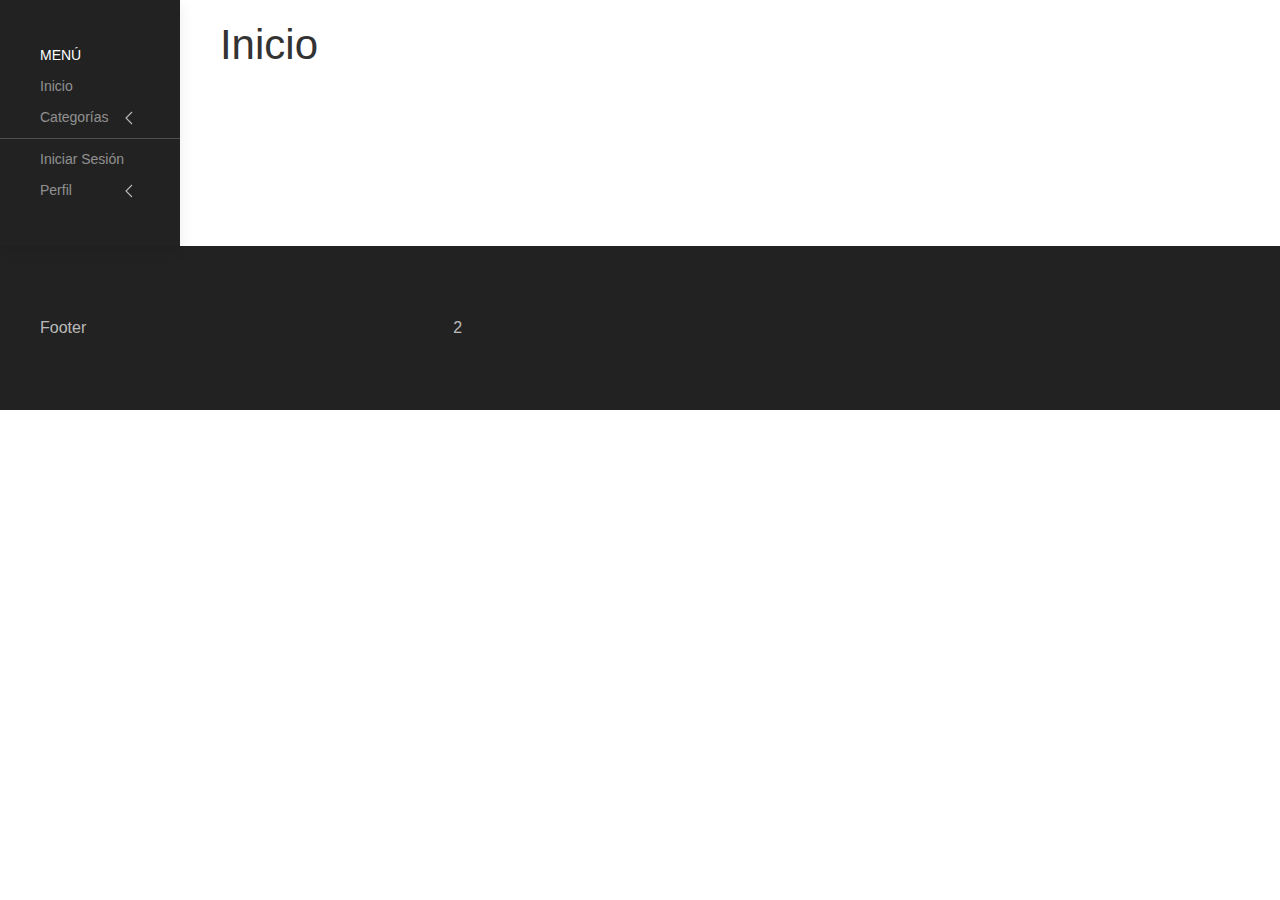
==== index.html @ 6f1c27d4 "Initial commit" ====
<html>
    <head>
        <title>Mi Tienda - Inicio</title>
        <meta name="viewport" content="width=device-width, initial-scale=1">
        <meta charset="utf-8">
        <link rel="stylesheet" href="css/uikit.css" />
        <script src="js/uikit.js"></script>
        <script src="js/uikit-icons.js"></script>
        <script src="js/jQuery.js"></script>
        <script src="js/main.js"></script>
        <link rel="stylesheet" href="css/layout.css" />
    </head>
    <body>
        <div class="uk-child-width-expand@s" uk-grid>
            <!-- Esta es la barra de navegación -->
            <div class="uk-width-1-6@m">
                <div id="navbar"></div>
            </div>
            
            <!-- Aquí va el contenido de la página-->
            <div class="uk-width-expand@m">
                <h1 class="uk-margin-top">Inicio</h1>
            </div>
        </div>
        <!-- Aquí va el footer de la página-->
        <div id="footer"></div>
    </body>
</html>
---- css/layout.css ----
#content {
    color: #C5D5EA;
}
#content-not{
    color: rgb(159, 172, 189);
}
#content-bg {
    background-color: #33658A;
}
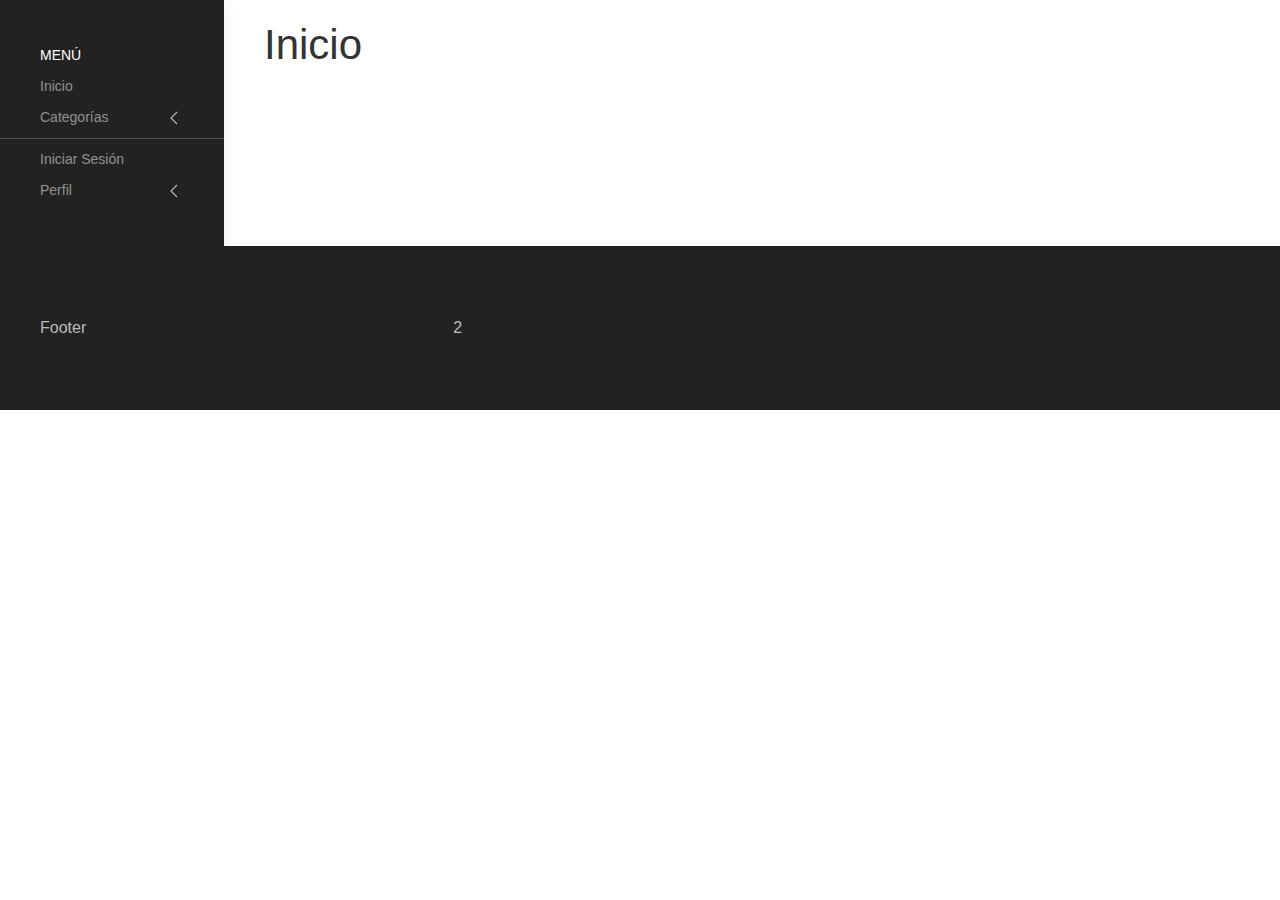
==== commit bbe28b57: "Update index.html" ====
--- a/index.html
+++ b/index.html
@@ -13,7 +13,7 @@
     <body>
         <div class="uk-child-width-expand@s" uk-grid>
             <!-- Esta es la barra de navegación -->
-            <div class="uk-width-1-6@m">
+            <div class="uk-width-1-5@m">
                 <div id="navbar"></div>
             </div>
             
@@ -25,4 +25,4 @@
         <!-- Aquí va el footer de la página-->
         <div id="footer"></div>
     </body>
-</html>+</html>
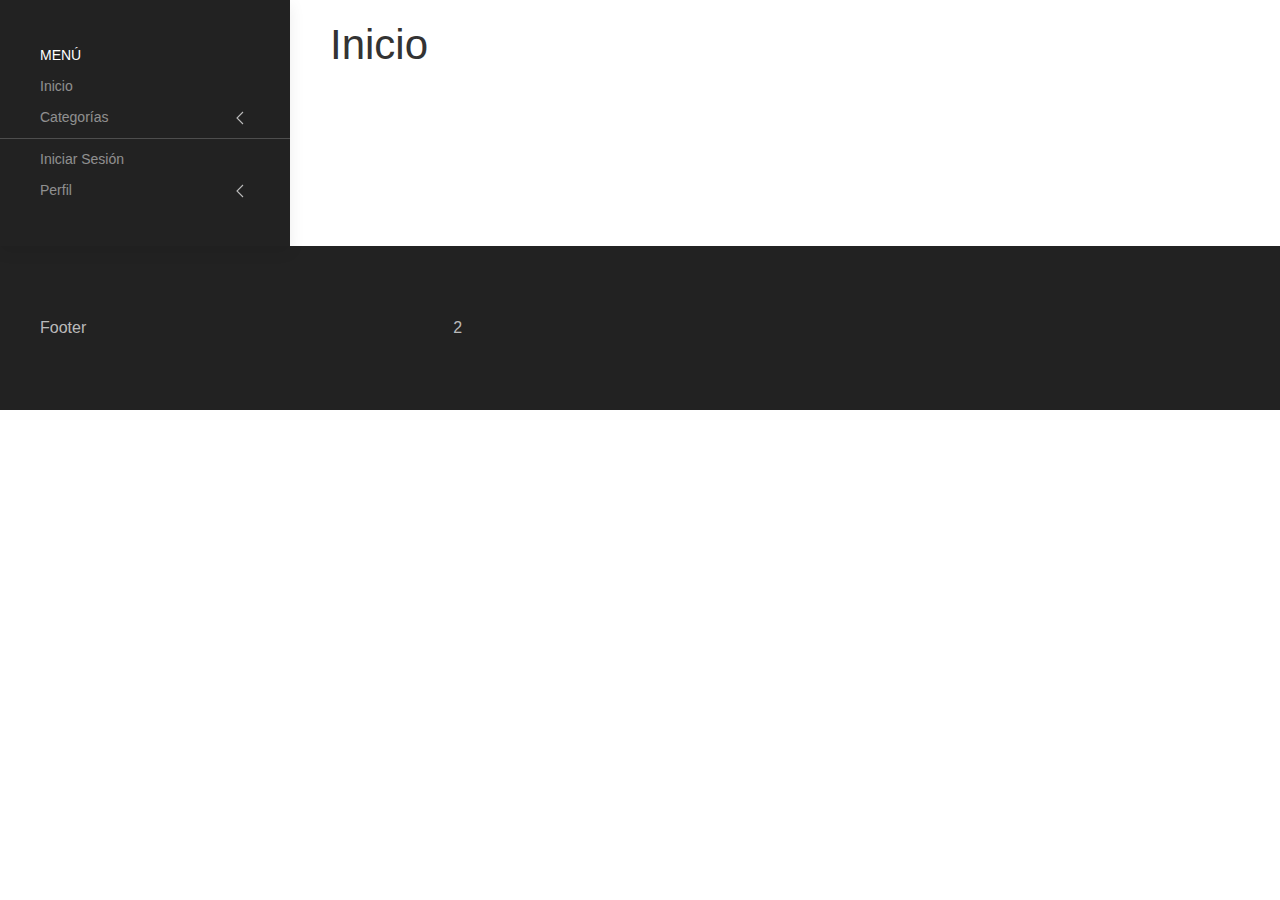
==== commit 048623cb: "Update index.html" ====
--- a/index.html
+++ b/index.html
@@ -13,7 +13,7 @@
     <body>
         <div class="uk-child-width-expand@s" uk-grid>
             <!-- Esta es la barra de navegación -->
-            <div class="uk-width-1-5@m">
+            <div class="uk-width-1-4@m">
                 <div id="navbar"></div>
             </div>
             
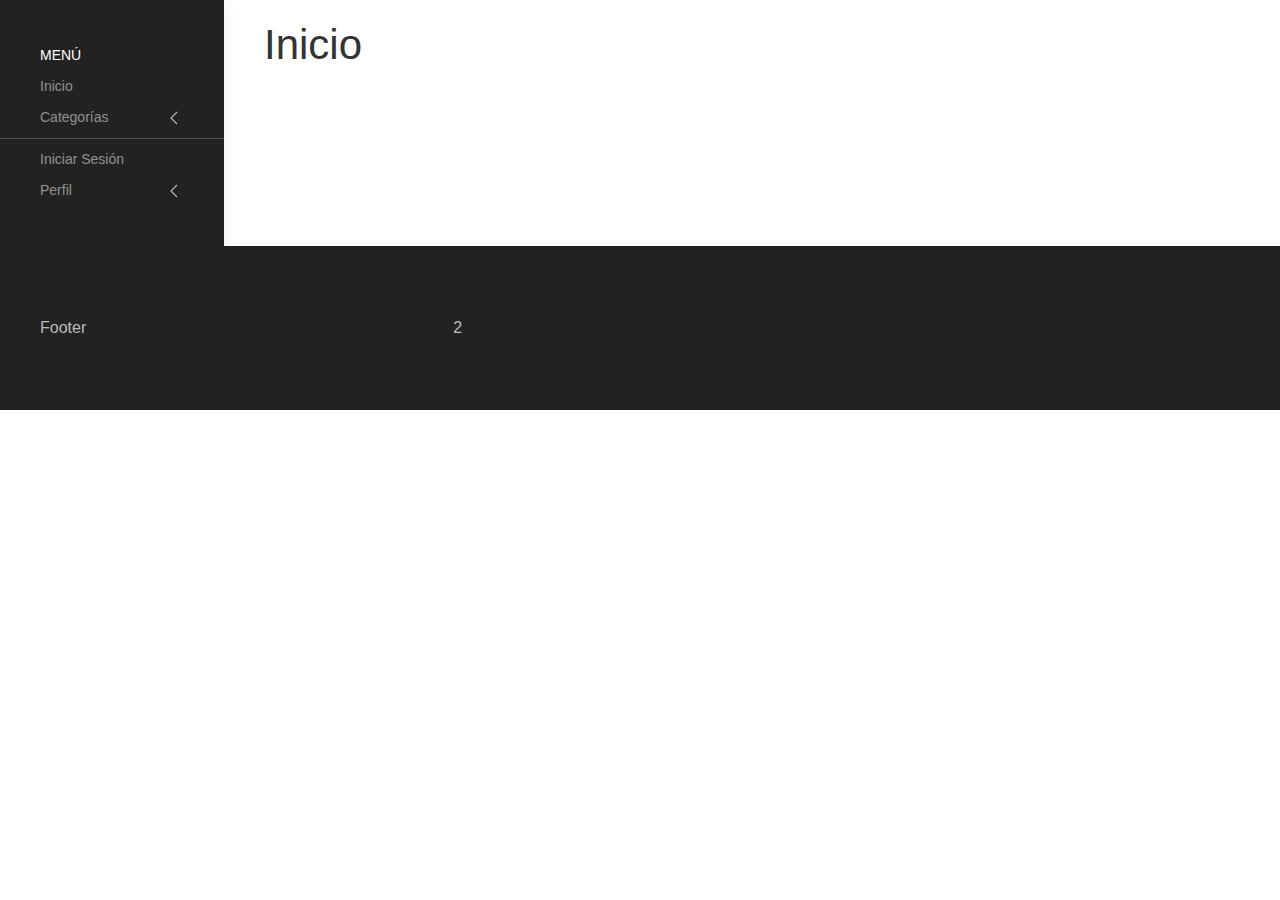
==== commit ee4282e9: "Update index.html" ====
--- a/index.html
+++ b/index.html
@@ -13,7 +13,7 @@
     <body>
         <div class="uk-child-width-expand@s" uk-grid>
             <!-- Esta es la barra de navegación -->
-            <div class="uk-width-1-4@m">
+            <div class="uk-width-1-5@m">
                 <div id="navbar"></div>
             </div>
             
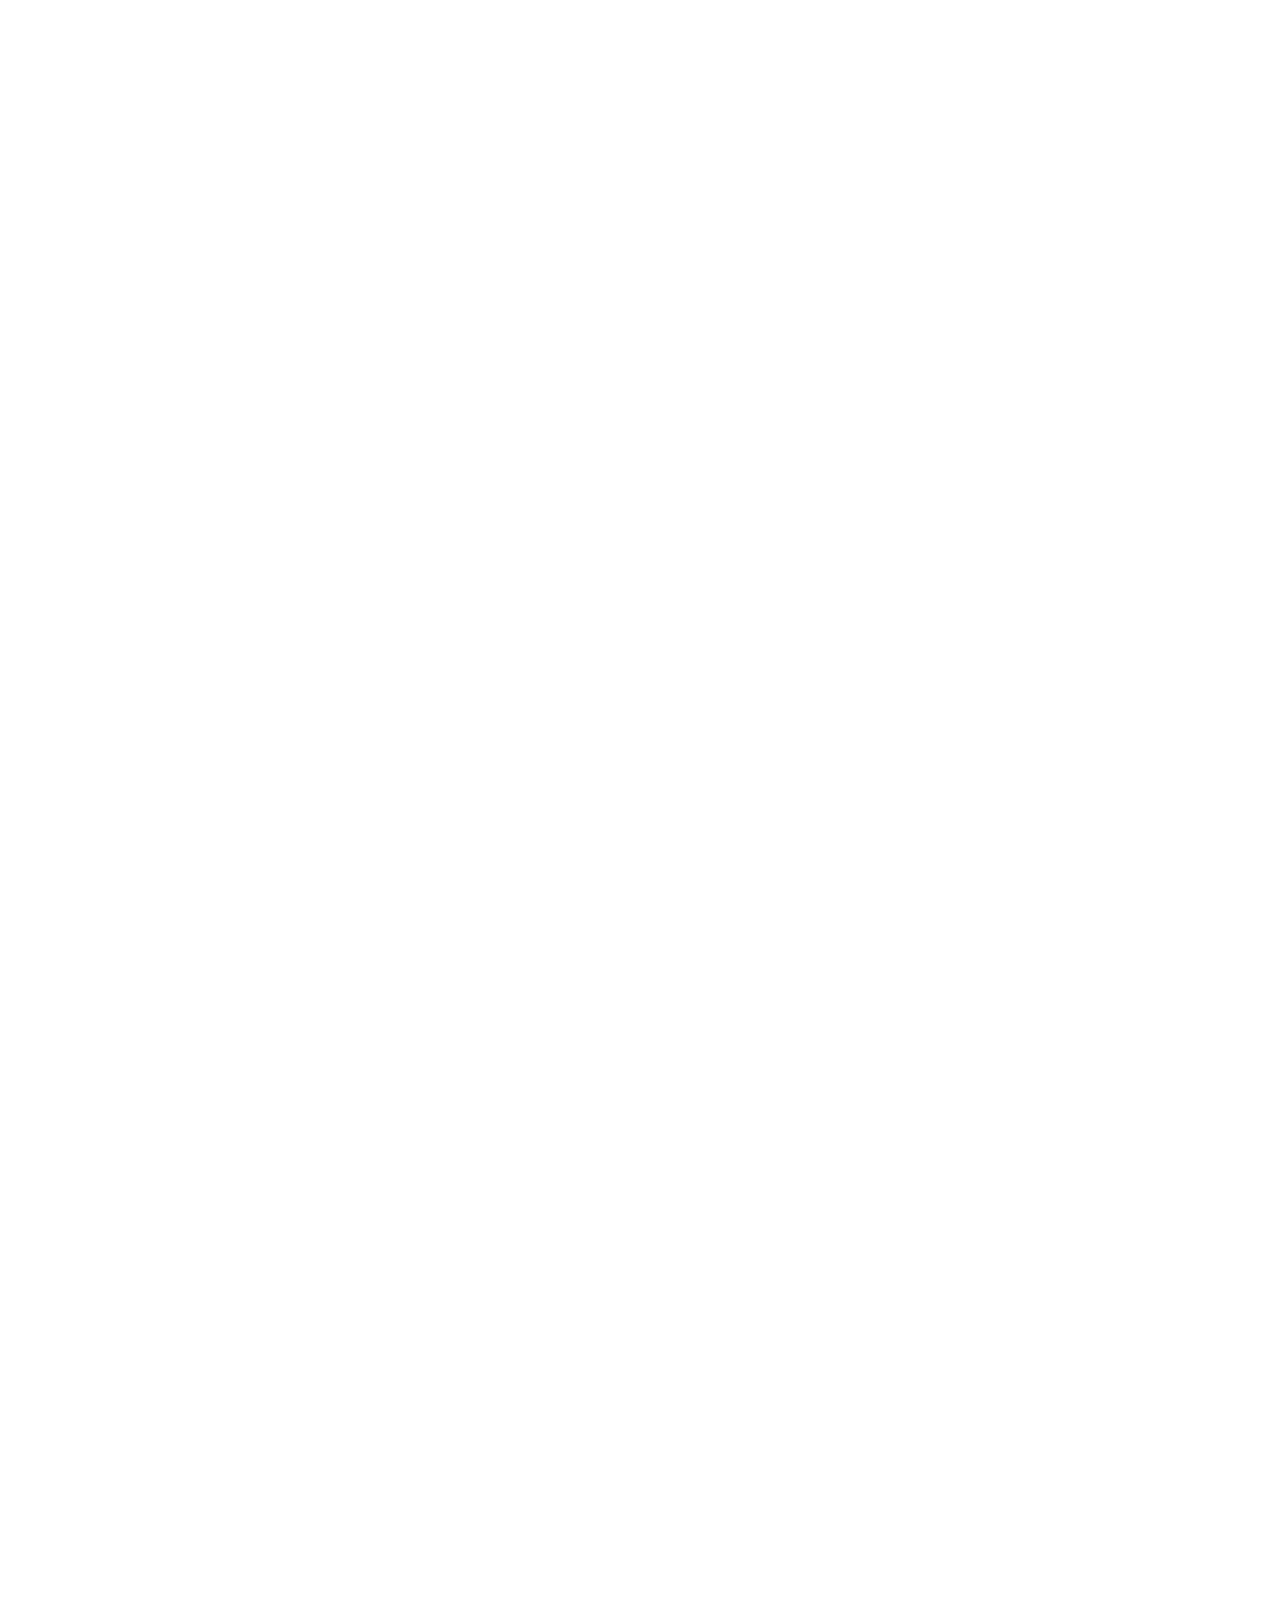
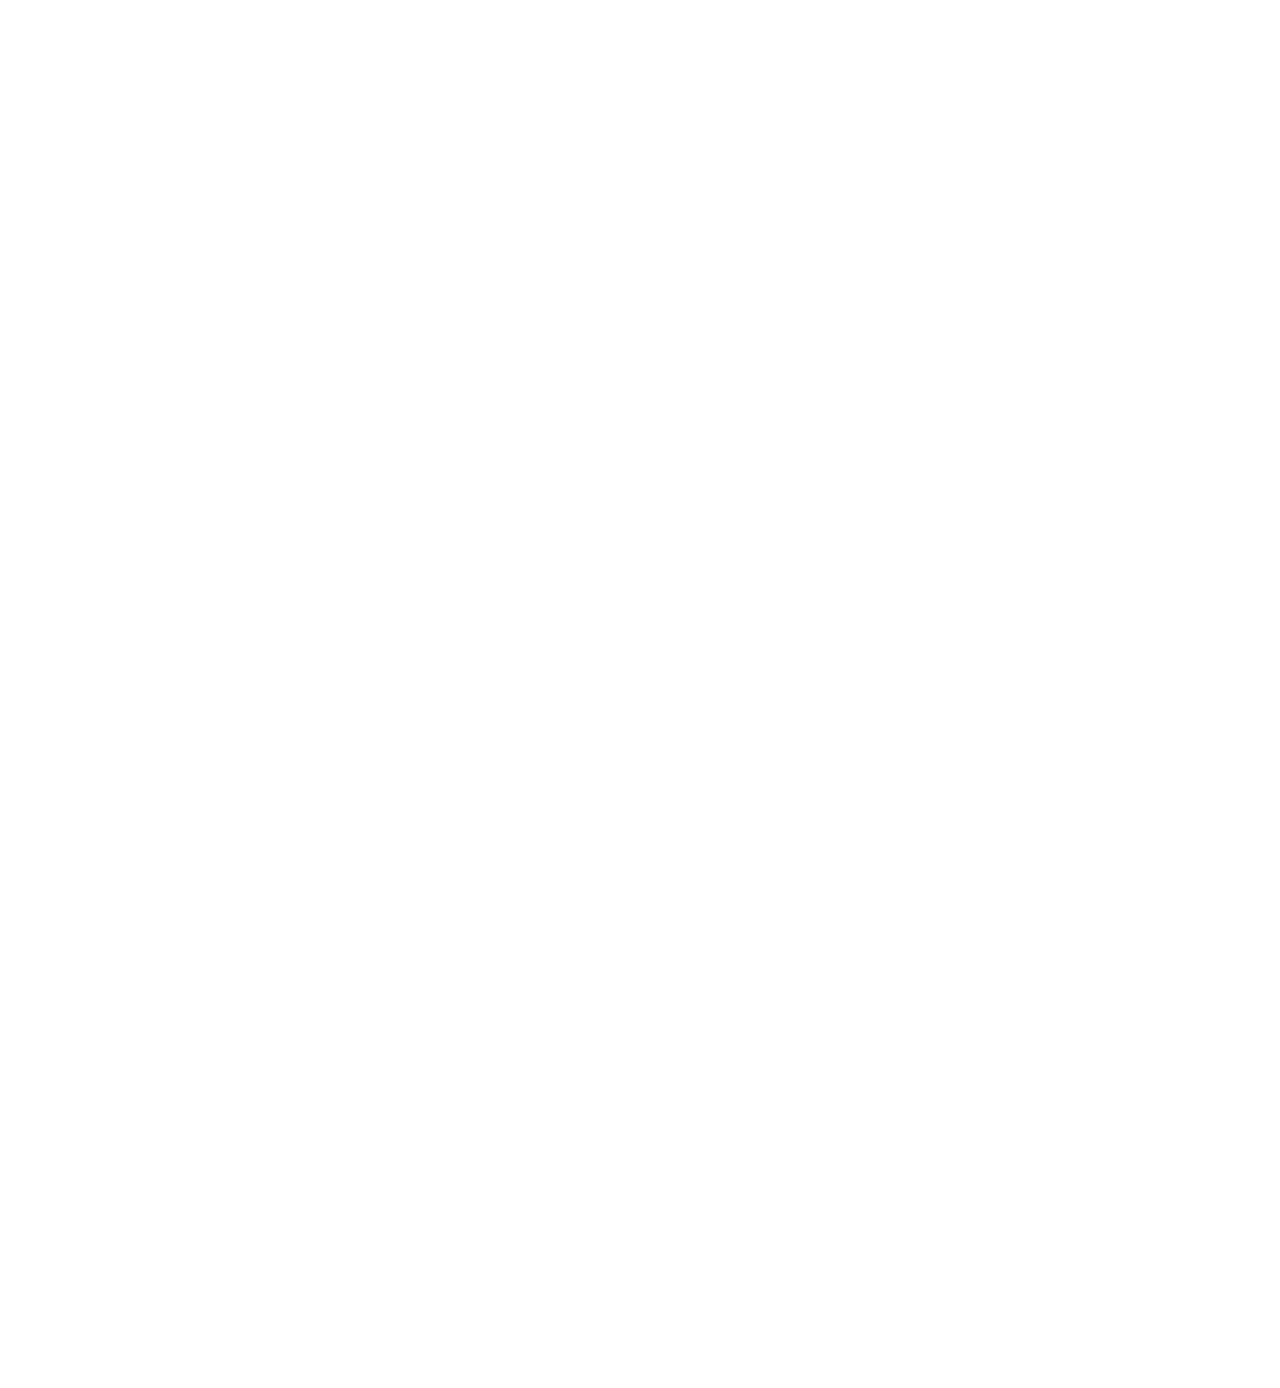
==== commit d203ef0e: ":D" ====
--- a/index.html
+++ b/index.html
@@ -1,28 +1,752 @@
-<html>
-    <head>
-        <title>Mi Tienda - Inicio</title>
-        <meta name="viewport" content="width=device-width, initial-scale=1">
-        <meta charset="utf-8">
-        <link rel="stylesheet" href="css/uikit.css" />
-        <script src="js/uikit.js"></script>
-        <script src="js/uikit-icons.js"></script>
-        <script src="js/jQuery.js"></script>
-        <script src="js/main.js"></script>
-        <link rel="stylesheet" href="css/layout.css" />
-    </head>
-    <body>
-        <div class="uk-child-width-expand@s" uk-grid>
-            <!-- Esta es la barra de navegación -->
-            <div class="uk-width-1-5@m">
-                <div id="navbar"></div>
-            </div>
-            
-            <!-- Aquí va el contenido de la página-->
-            <div class="uk-width-expand@m">
-                <h1 class="uk-margin-top">Inicio</h1>
-            </div>
-        </div>
-        <!-- Aquí va el footer de la página-->
-        <div id="footer"></div>
-    </body>
+<!DOCTYPE html>
+<html lang="es">
+<head>
+	<title>Inicio</title>
+	<meta charset="UTF-8">
+	<meta name="viewport" content="width=device-width, initial-scale=1">
+<!--===============================================================================================-->
+	<link rel="icon" type="image/png" href="images/icons/favicon.png"/>
+<!--===============================================================================================-->
+	<link rel="stylesheet" type="text/css" href="css/bootstrap/css/bootstrap.css">
+<!--===============================================================================================-->
+	<link rel="stylesheet" type="text/css" href="fonts/font-awesome-4.7.0/css/font-awesome.min.css">
+<!--===============================================================================================-->
+	<link rel="stylesheet" type="text/css" href="fonts/themify/themify-icons.css">
+<!--===============================================================================================-->
+	<link rel="stylesheet" type="text/css" href="fonts/Linearicons-Free-v1.0.0/icon-font.min.css">
+<!--===============================================================================================-->
+	<link rel="stylesheet" type="text/css" href="fonts/elegant-font/html-css/style.css">
+<!--===============================================================================================-->
+	<link rel="stylesheet" type="text/css" href="vendor/animate/animate.css">
+<!--===============================================================================================-->
+	<link rel="stylesheet" type="text/css" href="vendor/css-hamburgers/hamburgers.min.css">
+<!--===============================================================================================-->
+	<link rel="stylesheet" type="text/css" href="vendor/animsition/css/animsition.min.css">
+<!--===============================================================================================-->
+	<link rel="stylesheet" type="text/css" href="vendor/select2/select2.min.css">
+<!--===============================================================================================-->
+	<link rel="stylesheet" type="text/css" href="vendor/daterangepicker/daterangepicker.css">
+<!--===============================================================================================-->
+	<link rel="stylesheet" type="text/css" href="vendor/slick/slick.css">
+<!--===============================================================================================-->
+	<link rel="stylesheet" type="text/css" href="vendor/lightbox2/css/lightbox.min.css">
+<!--===============================================================================================-->
+	<link rel="stylesheet" type="text/css" href="css/util.css">
+	<link rel="stylesheet" type="text/css" href="css/main.css">
+<!--===============================================================================================-->
+</head>
+<body class="animsition">
+
+	<!-- Header -->
+	<header class="header1">
+		<!-- Header desktop -->
+		<div class="container-menu-header">
+			<div class="topbar">
+				<div class="topbar-social">
+					<a href="https://www.facebook.com/cityclubmx/" class="topbar-social-item fa fa-facebook"></a>
+					<a href="https://twitter.com/CityClubmx" class="topbar-social-item fa fa-twitter"></a>
+				</div>
+
+				<span class="topbar-child1">
+					Envio gratuito con pedidos mayores a $600
+				</span>
+
+				<div class="topbar-child2">
+					<span class="topbar-email">
+						admin@cityclub.com
+					</span>
+				</div>
+			</div>
+
+			<div class="wrap_header">
+				<!-- Logo -->
+				<a href="index.html" class="logo">
+					<img src="images/icons/logo.png" alt="IMG-LOGO">
+				</a>
+
+				<!-- Menu -->
+				<div class="wrap_menu">
+					<nav class="menu">
+						<ul class="main_menu">
+							<li class="sale-noti">
+								<a href="index.html">Inicio</a>
+							</li>
+
+							<li>
+								<a href="product.html">Tienda</a>
+								<ul class="sub_menu">
+									<li><a href="#">Categoría 1</a></li>
+									<li><a href="#">Categoría 2</a></li>
+									<li><a href="#">Categoría 3</a></li>
+									<li><a href="#">Categoría 4</a></li>
+									<li><a href="#">Categoría 5</a></li>
+									<li><a href="#">Categoría 6</a></li>
+									<li><a href="#">Categoría 7</a></li>
+									<li><a href="#">Categoría 8</a></li>
+								</ul>
+							</li>
+
+							<li>
+								<a href="contact.html">Contacto</a>
+							</li>
+
+							<li>
+								<input class="s-text7 size6 p-l-23 p-r-50" type="text" name="search-product" placeholder="Buscar...">
+								<button class="flex-c-m size5 ab-r-m color2 color0-hov trans-0-4">
+									<i class="fs-12 fa fa-search" aria-hidden="true"></i>
+								</button>
+							</li>
+						</ul>
+					</nav>
+				</div>
+
+				<!-- Header Icon -->
+				<div class="header-icons">
+					<a href="#" class="header-wrapicon1 dis-block">
+						<img src="images/icons/icon-header-01.png" class="header-icon1" alt="ICON">
+					</a>
+
+					<span class="linedivide1"></span>
+
+					<div class="header-wrapicon2">
+						<img src="images/icons/icon-header-02.png" class="header-icon1 js-show-header-dropdown" alt="ICON">
+						<!-- Número de objetos en el carrito -->
+						<span class="header-icons-noti">2</span>
+
+						<!-- Header cart noti -->
+						<div class="header-cart header-dropdown">
+							<ul class="header-cart-wrapitem">
+								<li class="header-cart-item">
+									<div class="header-cart-item-img">
+										<img src="images/item-cart-01.jpg" alt="IMG">
+									</div>
+
+									<div class="header-cart-item-txt">
+										<a href="#" class="header-cart-item-name">
+											Objeto 1
+										</a>
+
+										<span class="header-cart-item-info">
+											1 x $30.0
+										</span>
+									</div>
+								</li>
+
+								<li class="header-cart-item">
+									<div class="header-cart-item-img">
+										<img src="images/item-cart-02.jpg" alt="IMG">
+									</div>
+
+									<div class="header-cart-item-txt">
+										<a href="#" class="header-cart-item-name">
+											Objeto 2
+										</a>
+
+										<span class="header-cart-item-info">
+											1 x $40.00
+										</span>
+									</div>
+								</li>
+							</ul>
+
+							<div class="header-cart-total">
+								Total: $70.00
+							</div>
+
+							<div class="header-cart-buttons">
+								<div class="header-cart-wrapbtn">
+									<!-- Button -->
+									<a href="cart.html" class="flex-c-m size1 bg1 bo-rad-20 hov1 s-text1 trans-0-4">
+										Ver Carrito
+									</a>
+								</div>
+
+								<div class="header-cart-wrapbtn">
+									<!-- Button -->
+									<a href="#" class="flex-c-m size1 bg1 bo-rad-20 hov1 s-text1 trans-0-4">
+										Pagar
+									</a>
+								</div>
+							</div>
+						</div>
+					</div>
+				</div>
+			</div>
+		</div>
+
+		<!-- Header Mobile -->
+		<div class="wrap_header_mobile">
+			<!-- Logo moblie -->
+			<a href="index.html" class="logo-mobile">
+				<img src="images/icons/logo.png" alt="IMG-LOGO">
+			</a>
+
+			<!-- Button show menu -->
+			<div class="btn-show-menu">
+				<!-- Header Icon mobile -->
+				<div class="header-icons-mobile">
+					<a href="#" class="header-wrapicon1 dis-block">
+						<img src="images/icons/icon-header-01.png" class="header-icon1" alt="ICON">
+					</a>
+
+					<span class="linedivide2"></span>
+
+					<div class="header-wrapicon2">
+						<img src="images/icons/icon-header-02.png" class="header-icon1 js-show-header-dropdown" alt="ICON">
+						<span class="header-icons-noti">2</span>
+
+						<!-- Header cart noti -->
+						<div class="header-cart header-dropdown">
+							<ul class="header-cart-wrapitem">
+								<li class="header-cart-item">
+									<div class="header-cart-item-img">
+										<img src="images/item-cart-01.jpg" alt="IMG">
+									</div>
+
+									<div class="header-cart-item-txt">
+										<a href="#" class="header-cart-item-name">
+											Objeto 1
+										</a>
+
+										<span class="header-cart-item-info">
+											1 x $30.0
+										</span>
+									</div>
+								</li>
+
+								<li class="header-cart-item">
+									<div class="header-cart-item-img">
+										<img src="images/item-cart-02.jpg" alt="IMG">
+									</div>
+
+									<div class="header-cart-item-txt">
+										<a href="#" class="header-cart-item-name">
+											Objeto 2
+										</a>
+
+										<span class="header-cart-item-info">
+											1 x $40.00
+										</span>
+									</div>
+								</li>
+							</ul>
+
+							<div class="header-cart-total">
+								Total: $70.00
+							</div>
+
+							<div class="header-cart-buttons">
+								<div class="header-cart-wrapbtn">
+									<!-- Button -->
+									<a href="cart.html" class="flex-c-m size1 bg1 bo-rad-20 hov1 s-text1 trans-0-4">
+										Ver Carrito
+									</a>
+								</div>
+
+								<div class="header-cart-wrapbtn">
+									<!-- Button -->
+									<a href="#" class="flex-c-m size1 bg1 bo-rad-20 hov1 s-text1 trans-0-4">
+										Pagar
+									</a>
+								</div>
+							</div>
+						</div>
+					</div>
+				</div>
+
+				<div class="btn-show-menu-mobile hamburger hamburger--squeeze">
+					<span class="hamburger-box">
+						<span class="hamburger-inner"></span>
+					</span>
+				</div>
+			</div>
+		</div>
+
+		<!-- Menu Mobile -->
+		<div class="wrap-side-menu" >
+			<nav class="side-menu">
+				<ul class="main-menu">
+					<li class="item-topbar-mobile p-l-20 p-t-8 p-b-8">
+						<span class="topbar-child1">
+							Envio gratuito con pedidos mayores a $600
+						</span>
+					</li>
+
+					<li class="item-topbar-mobile p-l-20 p-t-8 p-b-8">
+						<div class="topbar-child2-mobile">
+							<span class="topbar-email">
+								admin@cityclub.com
+							</span>
+						</div>
+					</li>
+
+					<li class="item-topbar-mobile p-l-10">
+						<div class="topbar-social-mobile">
+							<a href="https://www.facebook.com/cityclubmx/" class="topbar-social-item fa fa-facebook"></a>
+							<a href="https://twitter.com/CityClubmx" class="topbar-social-item fa fa-twitter"></a>
+						</div>
+					</li>
+
+					<li class="item-menu-mobile">
+						<a href="index.html">Inicio</a>
+					</li>
+
+					<li class="item-menu-mobile">
+						<a href="product.html">Tienda</a>
+						<ul class="sub-menu">
+							<li><a href="#">Categoría 1</a></li>
+							<li><a href="#">Categoría 2</a></li>
+							<li><a href="#">Categoría 3</a></li>
+							<li><a href="#">Categoría 4</a></li>
+							<li><a href="#">Categoría 5</a></li>
+							<li><a href="#">Categoría 6</a></li>
+							<li><a href="#">Categoría 7</a></li>
+							<li><a href="#">Categoría 8</a></li>
+						</ul>
+						<i class="arrow-main-menu fa fa-angle-right" aria-hidden="true"></i>
+					</li>
+
+					<li class="item-menu-mobile">
+						<a href="contact.html">Contacto</a>
+					</li>
+
+					<li class="item-menu-mobile">
+						<input class="s-text7 size6 p-l-23 p-r-50" type="text" name="search-product" placeholder="Buscar...">
+						<button class="flex-c-m size5 ab-r-m color2 color0-hov trans-0-4">
+							<i class="fs-12 fa fa-search" aria-hidden="true"></i>
+						</button>
+					</li>
+				</ul>
+			</nav>
+		</div>
+	</header>
+
+	<!-- Slide1 -->
+	<section class="slide1">
+		<div class="wrap-slick1">
+			<div class="slick1">
+				<div class="item-slick1 item1-slick1" style="background-image: url(images/master-slide-02.jpg);">
+					<div class="wrap-content-slide1 sizefull flex-col-c-m p-l-15 p-r-15 p-t-150 p-b-170">
+						<h2 class="caption2-slide1 xl-text1 t-center animated visible-false m-b-37" data-appear="fadeInUp">
+							Oferta 1
+						</h2>
+
+						<span class="caption1-slide1 m-text1 t-center animated visible-false m-b-15" data-appear="fadeInDown">
+							Del 18 al 24 de Marzo
+						</span>
+
+						<div class="wrap-btn-slide1 w-size1 animated visible-false" data-appear="zoomIn">
+							<!-- Botón -->
+							<a href="product.html" class="flex-c-m size2 bo-rad-23 s-text2 bgwhite hov1 trans-0-4">
+								Comprar ahora
+							</a>
+						</div>
+					</div>
+				</div>
+
+				<div class="item-slick1 item2-slick1" style="background-image: url(images/master-slide-03.jpg);">
+					<div class="wrap-content-slide1 sizefull flex-col-c-m p-l-15 p-r-15 p-t-150 p-b-170">
+						<h2 class="caption2-slide1 xl-text1 t-center animated visible-false m-b-37" data-appear="lightSpeedIn">
+							Oferta 2
+						</h2>
+						
+						<span class="caption1-slide1 m-text1 t-center animated visible-false m-b-15" data-appear="rollIn">
+							Del 18 al 31 de Marzo
+						</span>
+
+						<div class="wrap-btn-slide1 w-size1 animated visible-false" data-appear="slideInUp">
+							<!-- Botón -->
+							<a href="product.html" class="flex-c-m size2 bo-rad-23 s-text2 bgwhite hov1 trans-0-4">
+								Comprar ahora
+							</a>
+						</div>
+					</div>
+				</div>
+
+				<div class="item-slick1 item3-slick1" style="background-image: url(images/master-slide-04.jpg);">
+					<div class="wrap-content-slide1 sizefull flex-col-c-m p-l-15 p-r-15 p-t-150 p-b-170">
+						<h2 class="caption2-slide1 xl-text1 t-center animated visible-false m-b-37" data-appear="rotateInUpRight">
+							Oferta 3
+						</h2>
+						
+						<span class="caption1-slide1 m-text1 t-center animated visible-false m-b-15" data-appear="rotateInDownLeft">
+							Del 18 de Marzo al 14 de Abril
+						</span>
+
+						<div class="wrap-btn-slide1 w-size1 animated visible-false" data-appear="rotateIn">
+							<!-- Botón -->
+							<a href="product.html" class="flex-c-m size2 bo-rad-23 s-text2 bgwhite hov1 trans-0-4">
+								Comprar ahora
+							</a>
+						</div>
+					</div>
+				</div>
+
+			</div>
+		</div>
+	</section>
+
+	<!-- Categorías -->
+	<section class="banner bgwhite p-t-40 p-b-40">
+		<div class="container">
+			<div class="row">
+				<div class="col-sm-8 col-md-8 col-lg-4 m-l-r-auto">
+					<!-- Bloque Categoría -->
+					<div class="block1 hov-img-zoom pos-relative m-b-30">
+						<img src="images/banner-02.jpg" alt="IMG-BENNER">
+
+						<div class="block1-wrapbtn w-size2">
+							<!-- Botón -->
+							<a href="#" class="flex-c-m size2 m-text2 bg3 hov1 trans-0-4">
+								Frutas y Verduras
+							</a>
+						</div>
+					</div>
+
+					<!-- Bloque Categoría -->
+					<div class="block1 hov-img-zoom pos-relative m-b-30">
+						<img src="images/banner-05.jpg" alt="IMG-BENNER">
+
+						<div class="block1-wrapbtn w-size2">
+							<!-- Botón -->
+							<a href="#" class="flex-c-m size2 m-text2 bg3 hov1 trans-0-4">
+								Marca Propia
+							</a>
+						</div>
+					</div>
+
+					<!-- Bloque Categoría -->
+					<div class="block1 hov-img-zoom pos-relative m-b-30">
+						<img src="images/banner-02.jpg" alt="IMG-BENNER">
+
+						<div class="block1-wrapbtn w-size2">
+							<!-- Botón -->
+							<a href="#" class="flex-c-m size2 m-text2 bg3 hov1 trans-0-4">
+								Blancos
+							</a>
+						</div>
+					</div>
+
+					<!-- Bloque Categoría -->
+					<div class="block1 hov-img-zoom pos-relative m-b-30">
+						<img src="images/banner-05.jpg" alt="IMG-BENNER">
+
+						<div class="block1-wrapbtn w-size2">
+							<!-- Botón -->
+							<a href="#" class="flex-c-m size2 m-text2 bg3 hov1 trans-0-4">
+								Joyería
+							</a>
+						</div>
+					</div>
+				</div>
+
+				<div class="col-sm-8 col-md-8 col-lg-4 m-l-r-auto">
+					<!-- Bloque Categoría -->
+					<div class="block1 hov-img-zoom pos-relative m-b-30">
+						<img src="images/banner-03.jpg" alt="IMG-BENNER">
+
+						<div class="block1-wrapbtn w-size2">
+							<!-- Botón -->
+							<a href="#" class="flex-c-m size2 m-text2 bg3 hov1 trans-0-4">
+								Vinos y Licores
+							</a>
+						</div>
+					</div>
+
+					<!-- Bloque Categoría -->
+					<div class="block1 hov-img-zoom pos-relative m-b-30">
+						<img src="images/banner-07.jpg" alt="IMG-BENNER">
+
+						<div class="block1-wrapbtn w-size2">
+							<!-- Botón -->
+							<a href="#" class="flex-c-m size2 m-text2 bg3 hov1 trans-0-4">
+								Panadería
+							</a>
+						</div>
+					</div>
+
+					<!-- Bloque Categoría -->
+					<div class="block1 hov-img-zoom pos-relative m-b-30">
+						<img src="images/banner-03.jpg" alt="IMG-BENNER">
+
+						<div class="block1-wrapbtn w-size4">
+							<!-- Button -->
+							<a href="#" class="flex-c-m size2 m-text2 bg3 hov1 trans-0-4">
+								Electrodomésticos
+							</a>
+						</div>
+					</div>
+
+					<!-- Bloque Categoría -->
+					<div class="block1 hov-img-zoom pos-relative m-b-30">
+						<img src="images/banner-07.jpg" alt="IMG-BENNER">
+
+						<div class="block1-wrapbtn w-size2">
+							<!-- Botón -->
+							<a href="#" class="flex-c-m size2 m-text2 bg3 hov1 trans-0-4">
+								Patio y Jardín
+							</a>
+						</div>
+					</div>
+				</div>
+
+				<div class="col-sm-8 col-md-8 col-lg-4 m-l-r-auto">
+					<!-- Bloque Categoría -->
+					<div class="block1 hov-img-zoom pos-relative m-b-30">
+						<img src="images/banner-04.jpg" alt="IMG-BENNER">
+
+						<div class="block1-wrapbtn w-size2">
+							<!-- Botón -->
+							<a href="#" class="flex-c-m size2 m-text2 bg3 hov1 trans-0-4">
+								Dulces y Botanas
+							</a>
+						</div>
+					</div>
+
+					<!-- Bloque Categoría -->
+					<div class="block1 hov-img-zoom pos-relative m-b-30">
+						<img src="images/banner-03.jpg" alt="IMG-BENNER">
+
+						<div class="block1-wrapbtn w-size2">
+							<!-- Botón -->
+							<a href="#" class="flex-c-m size2 m-text2 bg3 hov1 trans-0-4">
+								Ferretería
+							</a>
+						</div>
+					</div>
+
+					<!-- Bloque Categoría -->
+					<div class="block1 hov-img-zoom pos-relative m-b-30">
+						<img src="images/banner-04.jpg" alt="IMG-BENNER">
+
+						<div class="block1-wrapbtn w-size2">
+							<!-- Botón -->
+							<a href="#" class="flex-c-m size2 m-text2 bg3 hov1 trans-0-4">
+								Hogar
+							</a>
+						</div>
+					</div>
+
+					<!-- Bloque Registro -->
+					<div class="block2 wrap-pic-w pos-relative m-b-30">
+						<img src="images/icons/bg-01.jpg" alt="IMG">
+
+						<div class="block2-content sizefull ab-t-l flex-col-c-m">
+							<h4 class="m-text4 t-center w-size3 p-b-8">
+								Registrate ahora!
+							</h4>
+
+							<p class="t-center w-size4">
+								Pide a domicilio más de mil productos de nuestra tienda!
+							</p>
+
+							<div class="w-size2 p-t-25">
+								<!-- Botón -->
+								<a href="#" class="flex-c-m size2 bg4 bo-rad-23 hov1 m-text3 trans-0-4">
+									Registrarse
+								</a>
+							</div>
+						</div>
+					</div>
+				</div>
+			</div>
+		</div>
+	</section>
+
+	<!-- Shipping -->
+	<section class="shipping bgwhite p-t-62 p-b-46">
+		<div class="flex-w p-l-15 p-r-15">
+			<div class="flex-col-c w-size5 p-l-15 p-r-15 p-t-16 p-b-15 respon1">
+				<h4 class="m-text12 t-center">
+					Envío gratis
+				</h4>
+
+				<!-- Más información link
+				<a href="#" class="s-text11 t-center">
+					Clic aquí para más información
+				</a>
+				-->
+
+				<span class="s-text11 t-center">
+					Con pedidos ayores a $600.
+				</span>
+			</div>
+
+			<div class="flex-col-c w-size5 p-l-15 p-r-15 p-t-16 p-b-15 bo2 respon2">
+				<h4 class="m-text12 t-center">
+					Entrega en menos de 2 horas
+				</h4>
+
+				<span class="s-text11 t-center">
+					Más rápido que cualquier otra tienda.
+				</span>
+			</div>
+
+			<div class="flex-col-c w-size5 p-l-15 p-r-15 p-t-16 p-b-15 respon1">
+				<h4 class="m-text12 t-center">
+					Envíos a todo México
+				</h4>
+
+				<span class="s-text11 t-center">
+					De Lunes a Domingo.
+				</span>
+			</div>
+		</div>
+	</section>
+
+
+	<!-- Footer -->
+	<footer class="bg6 p-t-45 p-b-43 p-l-45 p-r-45">
+		<div class="flex-w p-b-90">
+			<div class="w-size6 p-t-30 p-l-15 p-r-15 respon3">
+				<h4 class="s-text12 p-b-30">
+					Contactanos
+				</h4>
+
+				<div>
+					<p class="s-text7 w-size27">
+						Nos encontramos en Avenida Universidad 103, Roble Nte., 66450 San Nicolás de los Garza, N.L.
+						o llamanos al 01 81 8332 5546.
+					</p>
+
+					<div class="flex-m p-t-30">
+						<a href="https://www.facebook.com/cityclubmx/" class="topbar-social-item fa fa-facebook"></a>
+						<a href="https://twitter.com/CityClubmx" class="topbar-social-item fa fa-twitter"></a>
+					</div>
+				</div>
+			</div>
+
+			<div class="w-size7 p-t-30 p-l-15 p-r-15 respon4">
+				<h4 class="s-text12 p-b-30">
+					Links
+				</h4>
+
+				<ul>
+					<li class="p-b-9">
+						<a href="#" class="s-text7">
+							Inicio
+						</a>
+					</li>
+
+					<li class="p-b-9">
+						<a href="#" class="s-text7">
+							Comprar
+						</a>
+					</li>
+
+					<li class="p-b-9">
+						<a href="#" class="s-text7">
+							Contacto
+						</a>
+					</li>
+				</ul>
+			</div>
+
+			<div class="w-size8 p-t-30 p-l-15 p-r-15 respon3">
+				<h4 class="s-text12 p-b-30">
+					Newsletter
+				</h4>
+
+				<form>
+					<div class="effect1 w-size9">
+						<input class="s-text7 bg6 w-full p-b-5" type="text" name="email" placeholder="tu@email.com">
+						<span class="effect1-line"></span>
+					</div>
+
+					<div class="w-size2 p-t-20">
+						<!-- Button -->
+						<button class="flex-c-m size2 bg4 bo-rad-23 hov1 m-text3 trans-0-4">
+							Suscribirse
+						</button>
+					</div>
+
+				</form>
+			</div>
+		</div>
+
+		<div class="t-center p-l-15 p-r-15">
+			<a href="#">
+				<img class="h-size2" src="images/icons/paypal.png" alt="IMG-PAYPAL">
+			</a>
+
+			<a href="#">
+				<img class="h-size2" src="images/icons/visa.png" alt="IMG-VISA">
+			</a>
+
+			<a href="#">
+				<img class="h-size2" src="images/icons/mastercard.png" alt="IMG-MASTERCARD">
+			</a>
+
+			<a href="#">
+				<img class="h-size2" src="images/icons/express.png" alt="IMG-EXPRESS">
+			</a>
+
+			<a href="#">
+				<img class="h-size2" src="images/icons/discover.png" alt="IMG-DISCOVER">
+			</a>
+
+			<div class="t-center s-text8 p-t-20">
+				Copyright © 2019 Todos los derechos reservados.
+			</div>
+		</div>
+	</footer>
+
+
+
+	<!-- Botón back to top -->
+	<div class="btn-back-to-top bg0-hov" id="myBtn">
+		<span class="symbol-btn-back-to-top">
+			<i class="fa fa-angle-double-up" aria-hidden="true"></i>
+		</span>
+	</div>
+
+	<!-- Container Selection1 -->
+	<div id="dropDownSelect1"></div>
+
+
+
+<!--===============================================================================================-->
+	<script type="text/javascript" src="vendor/jquery/jquery-3.2.1.min.js"></script>
+<!--===============================================================================================-->
+	<script type="text/javascript" src="vendor/animsition/js/animsition.min.js"></script>
+<!--===============================================================================================-->
+	<script type="text/javascript" src="vendor/bootstrap/js/popper.js"></script>
+	<script type="text/javascript" src="vendor/bootstrap/js/bootstrap.min.js"></script>
+<!--===============================================================================================-->
+	<script type="text/javascript" src="vendor/select2/select2.min.js"></script>
+	<script type="text/javascript">
+		$(".selection-1").select2({
+			minimumResultsForSearch: 20,
+			dropdownParent: $('#dropDownSelect1')
+		});
+	</script>
+<!--===============================================================================================-->
+	<script type="text/javascript" src="vendor/slick/slick.min.js"></script>
+	<script type="text/javascript" src="js/slick-custom.js"></script>
+<!--===============================================================================================-->
+	<script type="text/javascript" src="vendor/countdowntime/countdowntime.js"></script>
+<!--===============================================================================================-->
+	<script type="text/javascript" src="vendor/lightbox2/js/lightbox.min.js"></script>
+<!--===============================================================================================-->
+	<script type="text/javascript" src="vendor/sweetalert/sweetalert.min.js"></script>
+	<script type="text/javascript">
+		$('.block2-btn-addcart').each(function(){
+			var nameProduct = $(this).parent().parent().parent().find('.block2-name').html();
+			$(this).on('click', function(){
+				swal(nameProduct, "is added to cart !", "success");
+			});
+		});
+
+		$('.block2-btn-addwishlist').each(function(){
+			var nameProduct = $(this).parent().parent().parent().find('.block2-name').html();
+			$(this).on('click', function(){
+				swal(nameProduct, "is added to wishlist !", "success");
+			});
+		});
+	</script>
+
+<!--===============================================================================================-->
+	<script src="js/main.js"></script>
+
+</body>
 </html>
--- a/fonts/themify/themify-icons.css
+++ b/fonts/themify/themify-icons.css
@@ -0,0 +1,1081 @@
+@font-face {
+	font-family: 'themify';
+	src:url('fonts/themify.eot?-fvbane');
+	src:url('fonts/themify.eot?#iefix-fvbane') format('embedded-opentype'),
+		url('fonts/themify.woff?-fvbane') format('woff'),
+		url('fonts/themify.ttf?-fvbane') format('truetype'),
+		url('fonts/themify.svg?-fvbane#themify') format('svg');
+	font-weight: normal;
+	font-style: normal;
+}
+
+[class^="ti-"], [class*=" ti-"] {
+	font-family: 'themify';
+	speak: none;
+	font-style: normal;
+	font-weight: normal;
+	font-variant: normal;
+	text-transform: none;
+	line-height: 1;
+
+	/* Better Font Rendering =========== */
+	-webkit-font-smoothing: antialiased;
+	-moz-osx-font-smoothing: grayscale;
+}
+
+.ti-wand:before {
+	content: "\e600";
+}
+.ti-volume:before {
+	content: "\e601";
+}
+.ti-user:before {
+	content: "\e602";
+}
+.ti-unlock:before {
+	content: "\e603";
+}
+.ti-unlink:before {
+	content: "\e604";
+}
+.ti-trash:before {
+	content: "\e605";
+}
+.ti-thought:before {
+	content: "\e606";
+}
+.ti-target:before {
+	content: "\e607";
+}
+.ti-tag:before {
+	content: "\e608";
+}
+.ti-tablet:before {
+	content: "\e609";
+}
+.ti-star:before {
+	content: "\e60a";
+}
+.ti-spray:before {
+	content: "\e60b";
+}
+.ti-signal:before {
+	content: "\e60c";
+}
+.ti-shopping-cart:before {
+	content: "\e60d";
+}
+.ti-shopping-cart-full:before {
+	content: "\e60e";
+}
+.ti-settings:before {
+	content: "\e60f";
+}
+.ti-search:before {
+	content: "\e610";
+}
+.ti-zoom-in:before {
+	content: "\e611";
+}
+.ti-zoom-out:before {
+	content: "\e612";
+}
+.ti-cut:before {
+	content: "\e613";
+}
+.ti-ruler:before {
+	content: "\e614";
+}
+.ti-ruler-pencil:before {
+	content: "\e615";
+}
+.ti-ruler-alt:before {
+	content: "\e616";
+}
+.ti-bookmark:before {
+	content: "\e617";
+}
+.ti-bookmark-alt:before {
+	content: "\e618";
+}
+.ti-reload:before {
+	content: "\e619";
+}
+.ti-plus:before {
+	content: "\e61a";
+}
+.ti-pin:before {
+	content: "\e61b";
+}
+.ti-pencil:before {
+	content: "\e61c";
+}
+.ti-pencil-alt:before {
+	content: "\e61d";
+}
+.ti-paint-roller:before {
+	content: "\e61e";
+}
+.ti-paint-bucket:before {
+	content: "\e61f";
+}
+.ti-na:before {
+	content: "\e620";
+}
+.ti-mobile:before {
+	content: "\e621";
+}
+.ti-minus:before {
+	content: "\e622";
+}
+.ti-medall:before {
+	content: "\e623";
+}
+.ti-medall-alt:before {
+	content: "\e624";
+}
+.ti-marker:before {
+	content: "\e625";
+}
+.ti-marker-alt:before {
+	content: "\e626";
+}
+.ti-arrow-up:before {
+	content: "\e627";
+}
+.ti-arrow-right:before {
+	content: "\e628";
+}
+.ti-arrow-left:before {
+	content: "\e629";
+}
+.ti-arrow-down:before {
+	content: "\e62a";
+}
+.ti-lock:before {
+	content: "\e62b";
+}
+.ti-location-arrow:before {
+	content: "\e62c";
+}
+.ti-link:before {
+	content: "\e62d";
+}
+.ti-layout:before {
+	content: "\e62e";
+}
+.ti-layers:before {
+	content: "\e62f";
+}
+.ti-layers-alt:before {
+	content: "\e630";
+}
+.ti-key:before {
+	content: "\e631";
+}
+.ti-import:before {
+	content: "\e632";
+}
+.ti-image:before {
+	content: "\e633";
+}
+.ti-heart:before {
+	content: "\e634";
+}
+.ti-heart-broken:before {
+	content: "\e635";
+}
+.ti-hand-stop:before {
+	content: "\e636";
+}
+.ti-hand-open:before {
+	content: "\e637";
+}
+.ti-hand-drag:before {
+	content: "\e638";
+}
+.ti-folder:before {
+	content: "\e639";
+}
+.ti-flag:before {
+	content: "\e63a";
+}
+.ti-flag-alt:before {
+	content: "\e63b";
+}
+.ti-flag-alt-2:before {
+	content: "\e63c";
+}
+.ti-eye:before {
+	content: "\e63d";
+}
+.ti-export:before {
+	content: "\e63e";
+}
+.ti-exchange-vertical:before {
+	content: "\e63f";
+}
+.ti-desktop:before {
+	content: "\e640";
+}
+.ti-cup:before {
+	content: "\e641";
+}
+.ti-crown:before {
+	content: "\e642";
+}
+.ti-comments:before {
+	content: "\e643";
+}
+.ti-comment:before {
+	content: "\e644";
+}
+.ti-comment-alt:before {
+	content: "\e645";
+}
+.ti-close:before {
+	content: "\e646";
+}
+.ti-clip:before {
+	content: "\e647";
+}
+.ti-angle-up:before {
+	content: "\e648";
+}
+.ti-angle-right:before {
+	content: "\e649";
+}
+.ti-angle-left:before {
+	content: "\e64a";
+}
+.ti-angle-down:before {
+	content: "\e64b";
+}
+.ti-check:before {
+	content: "\e64c";
+}
+.ti-check-box:before {
+	content: "\e64d";
+}
+.ti-camera:before {
+	content: "\e64e";
+}
+.ti-announcement:before {
+	content: "\e64f";
+}
+.ti-brush:before {
+	content: "\e650";
+}
+.ti-briefcase:before {
+	content: "\e651";
+}
+.ti-bolt:before {
+	content: "\e652";
+}
+.ti-bolt-alt:before {
+	content: "\e653";
+}
+.ti-blackboard:before {
+	content: "\e654";
+}
+.ti-bag:before {
+	content: "\e655";
+}
+.ti-move:before {
+	content: "\e656";
+}
+.ti-arrows-vertical:before {
+	content: "\e657";
+}
+.ti-arrows-horizontal:before {
+	content: "\e658";
+}
+.ti-fullscreen:before {
+	content: "\e659";
+}
+.ti-arrow-top-right:before {
+	content: "\e65a";
+}
+.ti-arrow-top-left:before {
+	content: "\e65b";
+}
+.ti-arrow-circle-up:before {
+	content: "\e65c";
+}
+.ti-arrow-circle-right:before {
+	content: "\e65d";
+}
+.ti-arrow-circle-left:before {
+	content: "\e65e";
+}
+.ti-arrow-circle-down:before {
+	content: "\e65f";
+}
+.ti-angle-double-up:before {
+	content: "\e660";
+}
+.ti-angle-double-right:before {
+	content: "\e661";
+}
+.ti-angle-double-left:before {
+	content: "\e662";
+}
+.ti-angle-double-down:before {
+	content: "\e663";
+}
+.ti-zip:before {
+	content: "\e664";
+}
+.ti-world:before {
+	content: "\e665";
+}
+.ti-wheelchair:before {
+	content: "\e666";
+}
+.ti-view-list:before {
+	content: "\e667";
+}
+.ti-view-list-alt:before {
+	content: "\e668";
+}
+.ti-view-grid:before {
+	content: "\e669";
+}
+.ti-uppercase:before {
+	content: "\e66a";
+}
+.ti-upload:before {
+	content: "\e66b";
+}
+.ti-underline:before {
+	content: "\e66c";
+}
+.ti-truck:before {
+	content: "\e66d";
+}
+.ti-timer:before {
+	content: "\e66e";
+}
+.ti-ticket:before {
+	content: "\e66f";
+}
+.ti-thumb-up:before {
+	content: "\e670";
+}
+.ti-thumb-down:before {
+	content: "\e671";
+}
+.ti-text:before {
+	content: "\e672";
+}
+.ti-stats-up:before {
+	content: "\e673";
+}
+.ti-stats-down:before {
+	content: "\e674";
+}
+.ti-split-v:before {
+	content: "\e675";
+}
+.ti-split-h:before {
+	content: "\e676";
+}
+.ti-smallcap:before {
+	content: "\e677";
+}
+.ti-shine:before {
+	content: "\e678";
+}
+.ti-shift-right:before {
+	content: "\e679";
+}
+.ti-shift-left:before {
+	content: "\e67a";
+}
+.ti-shield:before {
+	content: "\e67b";
+}
+.ti-notepad:before {
+	content: "\e67c";
+}
+.ti-server:before {
+	content: "\e67d";
+}
+.ti-quote-right:before {
+	content: "\e67e";
+}
+.ti-quote-left:before {
+	content: "\e67f";
+}
+.ti-pulse:before {
+	content: "\e680";
+}
+.ti-printer:before {
+	content: "\e681";
+}
+.ti-power-off:before {
+	content: "\e682";
+}
+.ti-plug:before {
+	content: "\e683";
+}
+.ti-pie-chart:before {
+	content: "\e684";
+}
+.ti-paragraph:before {
+	content: "\e685";
+}
+.ti-panel:before {
+	content: "\e686";
+}
+.ti-package:before {
+	content: "\e687";
+}
+.ti-music:before {
+	content: "\e688";
+}
+.ti-music-alt:before {
+	content: "\e689";
+}
+.ti-mouse:before {
+	content: "\e68a";
+}
+.ti-mouse-alt:before {
+	content: "\e68b";
+}
+.ti-money:before {
+	content: "\e68c";
+}
+.ti-microphone:before {
+	content: "\e68d";
+}
+.ti-menu:before {
+	content: "\e68e";
+}
+.ti-menu-alt:before {
+	content: "\e68f";
+}
+.ti-map:before {
+	content: "\e690";
+}
+.ti-map-alt:before {
+	content: "\e691";
+}
+.ti-loop:before {
+	content: "\e692";
+}
+.ti-location-pin:before {
+	content: "\e693";
+}
+.ti-list:before {
+	content: "\e694";
+}
+.ti-light-bulb:before {
+	content: "\e695";
+}
+.ti-Italic:before {
+	content: "\e696";
+}
+.ti-info:before {
+	content: "\e697";
+}
+.ti-infinite:before {
+	content: "\e698";
+}
+.ti-id-badge:before {
+	content: "\e699";
+}
+.ti-hummer:before {
+	content: "\e69a";
+}
+.ti-home:before {
+	content: "\e69b";
+}
+.ti-help:before {
+	content: "\e69c";
+}
+.ti-headphone:before {
+	content: "\e69d";
+}
+.ti-harddrives:before {
+	content: "\e69e";
+}
+.ti-harddrive:before {
+	content: "\e69f";
+}
+.ti-gift:before {
+	content: "\e6a0";
+}
+.ti-game:before {
+	content: "\e6a1";
+}
+.ti-filter:before {
+	content: "\e6a2";
+}
+.ti-files:before {
+	content: "\e6a3";
+}
+.ti-file:before {
+	content: "\e6a4";
+}
+.ti-eraser:before {
+	content: "\e6a5";
+}
+.ti-envelope:before {
+	content: "\e6a6";
+}
+.ti-download:before {
+	content: "\e6a7";
+}
+.ti-direction:before {
+	content: "\e6a8";
+}
+.ti-direction-alt:before {
+	content: "\e6a9";
+}
+.ti-dashboard:before {
+	content: "\e6aa";
+}
+.ti-control-stop:before {
+	content: "\e6ab";
+}
+.ti-control-shuffle:before {
+	content: "\e6ac";
+}
+.ti-control-play:before {
+	content: "\e6ad";
+}
+.ti-control-pause:before {
+	content: "\e6ae";
+}
+.ti-control-forward:before {
+	content: "\e6af";
+}
+.ti-control-backward:before {
+	content: "\e6b0";
+}
+.ti-cloud:before {
+	content: "\e6b1";
+}
+.ti-cloud-up:before {
+	content: "\e6b2";
+}
+.ti-cloud-down:before {
+	content: "\e6b3";
+}
+.ti-clipboard:before {
+	content: "\e6b4";
+}
+.ti-car:before {
+	content: "\e6b5";
+}
+.ti-calendar:before {
+	content: "\e6b6";
+}
+.ti-book:before {
+	content: "\e6b7";
+}
+.ti-bell:before {
+	content: "\e6b8";
+}
+.ti-basketball:before {
+	content: "\e6b9";
+}
+.ti-bar-chart:before {
+	content: "\e6ba";
+}
+.ti-bar-chart-alt:before {
+	content: "\e6bb";
+}
+.ti-back-right:before {
+	content: "\e6bc";
+}
+.ti-back-left:before {
+	content: "\e6bd";
+}
+.ti-arrows-corner:before {
+	content: "\e6be";
+}
+.ti-archive:before {
+	content: "\e6bf";
+}
+.ti-anchor:before {
+	content: "\e6c0";
+}
+.ti-align-right:before {
+	content: "\e6c1";
+}
+.ti-align-left:before {
+	content: "\e6c2";
+}
+.ti-align-justify:before {
+	content: "\e6c3";
+}
+.ti-align-center:before {
+	content: "\e6c4";
+}
+.ti-alert:before {
+	content: "\e6c5";
+}
+.ti-alarm-clock:before {
+	content: "\e6c6";
+}
+.ti-agenda:before {
+	content: "\e6c7";
+}
+.ti-write:before {
+	content: "\e6c8";
+}
+.ti-window:before {
+	content: "\e6c9";
+}
+.ti-widgetized:before {
+	content: "\e6ca";
+}
+.ti-widget:before {
+	content: "\e6cb";
+}
+.ti-widget-alt:before {
+	content: "\e6cc";
+}
+.ti-wallet:before {
+	content: "\e6cd";
+}
+.ti-video-clapper:before {
+	content: "\e6ce";
+}
+.ti-video-camera:before {
+	content: "\e6cf";
+}
+.ti-vector:before {
+	content: "\e6d0";
+}
+.ti-themify-logo:before {
+	content: "\e6d1";
+}
+.ti-themify-favicon:before {
+	content: "\e6d2";
+}
+.ti-themify-favicon-alt:before {
+	content: "\e6d3";
+}
+.ti-support:before {
+	content: "\e6d4";
+}
+.ti-stamp:before {
+	content: "\e6d5";
+}
+.ti-split-v-alt:before {
+	content: "\e6d6";
+}
+.ti-slice:before {
+	content: "\e6d7";
+}
+.ti-shortcode:before {
+	content: "\e6d8";
+}
+.ti-shift-right-alt:before {
+	content: "\e6d9";
+}
+.ti-shift-left-alt:before {
+	content: "\e6da";
+}
+.ti-ruler-alt-2:before {
+	content: "\e6db";
+}
+.ti-receipt:before {
+	content: "\e6dc";
+}
+.ti-pin2:before {
+	content: "\e6dd";
+}
+.ti-pin-alt:before {
+	content: "\e6de";
+}
+.ti-pencil-alt2:before {
+	content: "\e6df";
+}
+.ti-palette:before {
+	content: "\e6e0";
+}
+.ti-more:before {
+	content: "\e6e1";
+}
+.ti-more-alt:before {
+	content: "\e6e2";
+}
+.ti-microphone-alt:before {
+	content: "\e6e3";
+}
+.ti-magnet:before {
+	content: "\e6e4";
+}
+.ti-line-double:before {
+	content: "\e6e5";
+}
+.ti-line-dotted:before {
+	content: "\e6e6";
+}
+.ti-line-dashed:before {
+	content: "\e6e7";
+}
+.ti-layout-width-full:before {
+	content: "\e6e8";
+}
+.ti-layout-width-default:before {
+	content: "\e6e9";
+}
+.ti-layout-width-default-alt:before {
+	content: "\e6ea";
+}
+.ti-layout-tab:before {
+	content: "\e6eb";
+}
+.ti-layout-tab-window:before {
+	content: "\e6ec";
+}
+.ti-layout-tab-v:before {
+	content: "\e6ed";
+}
+.ti-layout-tab-min:before {
+	content: "\e6ee";
+}
+.ti-layout-slider:before {
+	content: "\e6ef";
+}
+.ti-layout-slider-alt:before {
+	content: "\e6f0";
+}
+.ti-layout-sidebar-right:before {
+	content: "\e6f1";
+}
+.ti-layout-sidebar-none:before {
+	content: "\e6f2";
+}
+.ti-layout-sidebar-left:before {
+	content: "\e6f3";
+}
+.ti-layout-placeholder:before {
+	content: "\e6f4";
+}
+.ti-layout-menu:before {
+	content: "\e6f5";
+}
+.ti-layout-menu-v:before {
+	content: "\e6f6";
+}
+.ti-layout-menu-separated:before {
+	content: "\e6f7";
+}
+.ti-layout-menu-full:before {
+	content: "\e6f8";
+}
+.ti-layout-media-right-alt:before {
+	content: "\e6f9";
+}
+.ti-layout-media-right:before {
+	content: "\e6fa";
+}
+.ti-layout-media-overlay:before {
+	content: "\e6fb";
+}
+.ti-layout-media-overlay-alt:before {
+	content: "\e6fc";
+}
+.ti-layout-media-overlay-alt-2:before {
+	content: "\e6fd";
+}
+.ti-layout-media-left-alt:before {
+	content: "\e6fe";
+}
+.ti-layout-media-left:before {
+	content: "\e6ff";
+}
+.ti-layout-media-center-alt:before {
+	content: "\e700";
+}
+.ti-layout-media-center:before {
+	content: "\e701";
+}
+.ti-layout-list-thumb:before {
+	content: "\e702";
+}
+.ti-layout-list-thumb-alt:before {
+	content: "\e703";
+}
+.ti-layout-list-post:before {
+	content: "\e704";
+}
+.ti-layout-list-large-image:before {
+	content: "\e705";
+}
+.ti-layout-line-solid:before {
+	content: "\e706";
+}
+.ti-layout-grid4:before {
+	content: "\e707";
+}
+.ti-layout-grid3:before {
+	content: "\e708";
+}
+.ti-layout-grid2:before {
+	content: "\e709";
+}
+.ti-layout-grid2-thumb:before {
+	content: "\e70a";
+}
+.ti-layout-cta-right:before {
+	content: "\e70b";
+}
+.ti-layout-cta-left:before {
+	content: "\e70c";
+}
+.ti-layout-cta-center:before {
+	content: "\e70d";
+}
+.ti-layout-cta-btn-right:before {
+	content: "\e70e";
+}
+.ti-layout-cta-btn-left:before {
+	content: "\e70f";
+}
+.ti-layout-column4:before {
+	content: "\e710";
+}
+.ti-layout-column3:before {
+	content: "\e711";
+}
+.ti-layout-column2:before {
+	content: "\e712";
+}
+.ti-layout-accordion-separated:before {
+	content: "\e713";
+}
+.ti-layout-accordion-merged:before {
+	content: "\e714";
+}
+.ti-layout-accordion-list:before {
+	content: "\e715";
+}
+.ti-ink-pen:before {
+	content: "\e716";
+}
+.ti-info-alt:before {
+	content: "\e717";
+}
+.ti-help-alt:before {
+	content: "\e718";
+}
+.ti-headphone-alt:before {
+	content: "\e719";
+}
+.ti-hand-point-up:before {
+	content: "\e71a";
+}
+.ti-hand-point-right:before {
+	content: "\e71b";
+}
+.ti-hand-point-left:before {
+	content: "\e71c";
+}
+.ti-hand-point-down:before {
+	content: "\e71d";
+}
+.ti-gallery:before {
+	content: "\e71e";
+}
+.ti-face-smile:before {
+	content: "\e71f";
+}
+.ti-face-sad:before {
+	content: "\e720";
+}
+.ti-credit-card:before {
+	content: "\e721";
+}
+.ti-control-skip-forward:before {
+	content: "\e722";
+}
+.ti-control-skip-backward:before {
+	content: "\e723";
+}
+.ti-control-record:before {
+	content: "\e724";
+}
+.ti-control-eject:before {
+	content: "\e725";
+}
+.ti-comments-smiley:before {
+	content: "\e726";
+}
+.ti-brush-alt:before {
+	content: "\e727";
+}
+.ti-youtube:before {
+	content: "\e728";
+}
+.ti-vimeo:before {
+	content: "\e729";
+}
+.ti-twitter:before {
+	content: "\e72a";
+}
+.ti-time:before {
+	content: "\e72b";
+}
+.ti-tumblr:before {
+	content: "\e72c";
+}
+.ti-skype:before {
+	content: "\e72d";
+}
+.ti-share:before {
+	content: "\e72e";
+}
+.ti-share-alt:before {
+	content: "\e72f";
+}
+.ti-rocket:before {
+	content: "\e730";
+}
+.ti-pinterest:before {
+	content: "\e731";
+}
+.ti-new-window:before {
+	content: "\e732";
+}
+.ti-microsoft:before {
+	content: "\e733";
+}
+.ti-list-ol:before {
+	content: "\e734";
+}
+.ti-linkedin:before {
+	content: "\e735";
+}
+.ti-layout-sidebar-2:before {
+	content: "\e736";
+}
+.ti-layout-grid4-alt:before {
+	content: "\e737";
+}
+.ti-layout-grid3-alt:before {
+	content: "\e738";
+}
+.ti-layout-grid2-alt:before {
+	content: "\e739";
+}
+.ti-layout-column4-alt:before {
+	content: "\e73a";
+}
+.ti-layout-column3-alt:before {
+	content: "\e73b";
+}
+.ti-layout-column2-alt:before {
+	content: "\e73c";
+}
+.ti-instagram:before {
+	content: "\e73d";
+}
+.ti-google:before {
+	content: "\e73e";
+}
+.ti-github:before {
+	content: "\e73f";
+}
+.ti-flickr:before {
+	content: "\e740";
+}
+.ti-facebook:before {
+	content: "\e741";
+}
+.ti-dropbox:before {
+	content: "\e742";
+}
+.ti-dribbble:before {
+	content: "\e743";
+}
+.ti-apple:before {
+	content: "\e744";
+}
+.ti-android:before {
+	content: "\e745";
+}
+.ti-save:before {
+	content: "\e746";
+}
+.ti-save-alt:before {
+	content: "\e747";
+}
+.ti-yahoo:before {
+	content: "\e748";
+}
+.ti-wordpress:before {
+	content: "\e749";
+}
+.ti-vimeo-alt:before {
+	content: "\e74a";
+}
+.ti-twitter-alt:before {
+	content: "\e74b";
+}
+.ti-tumblr-alt:before {
+	content: "\e74c";
+}
+.ti-trello:before {
+	content: "\e74d";
+}
+.ti-stack-overflow:before {
+	content: "\e74e";
+}
+.ti-soundcloud:before {
+	content: "\e74f";
+}
+.ti-sharethis:before {
+	content: "\e750";
+}
+.ti-sharethis-alt:before {
+	content: "\e751";
+}
+.ti-reddit:before {
+	content: "\e752";
+}
+.ti-pinterest-alt:before {
+	content: "\e753";
+}
+.ti-microsoft-alt:before {
+	content: "\e754";
+}
+.ti-linux:before {
+	content: "\e755";
+}
+.ti-jsfiddle:before {
+	content: "\e756";
+}
+.ti-joomla:before {
+	content: "\e757";
+}
+.ti-html5:before {
+	content: "\e758";
+}
+.ti-flickr-alt:before {
+	content: "\e759";
+}
+.ti-email:before {
+	content: "\e75a";
+}
+.ti-drupal:before {
+	content: "\e75b";
+}
+.ti-dropbox-alt:before {
+	content: "\e75c";
+}
+.ti-css3:before {
+	content: "\e75d";
+}
+.ti-rss:before {
+	content: "\e75e";
+}
+.ti-rss-alt:before {
+	content: "\e75f";
+}
--- a/fonts/Linearicons-Free-v1.0.0/icon-font.min.css
+++ b/fonts/Linearicons-Free-v1.0.0/icon-font.min.css
@@ -0,0 +1,7 @@
+/*
+Linearicons Free v1.0.0 - https://linearicons.com/free
+By Perxis - https://perxis.com
+(c) 2014-2015 Perxis.com
+License: https://linearicons.com/free/license
+*/
+@font-face{font-family:Linearicons-Free;src:url(https://cdn.linearicons.com/free/1.0.0/Linearicons-Free.eot);src:url(https://cdn.linearicons.com/free/1.0.0/Linearicons-Free.eot?#iefix) format('embedded-opentype'),url(https://cdn.linearicons.com/free/1.0.0/Linearicons-Free.woff2) format('woff2'),url(https://cdn.linearicons.com/free/1.0.0/Linearicons-Free.ttf) format('truetype'),url(https://cdn.linearicons.com/free/1.0.0/Linearicons-Free.woff) format('woff'),url(https://cdn.linearicons.com/free/1.0.0/Linearicons-Free.svg#Linearicons-Free) format('svg');font-weight:400;font-style:normal}.lnr{font-family:Linearicons-Free;speak:none;font-style:normal;font-weight:400;font-variant:normal;text-transform:none;line-height:1;-webkit-font-smoothing:antialiased;-moz-osx-font-smoothing:grayscale}.lnr-home:before{content:"\e800"}.lnr-apartment:before{content:"\e801"}.lnr-pencil:before{content:"\e802"}.lnr-magic-wand:before{content:"\e803"}.lnr-drop:before{content:"\e804"}.lnr-lighter:before{content:"\e805"}.lnr-poop:before{content:"\e806"}.lnr-sun:before{content:"\e807"}.lnr-moon:before{content:"\e808"}.lnr-cloud:before{content:"\e809"}.lnr-cloud-upload:before{content:"\e80a"}.lnr-cloud-download:before{content:"\e80b"}.lnr-cloud-sync:before{content:"\e80c"}.lnr-cloud-check:before{content:"\e80d"}.lnr-database:before{content:"\e80e"}.lnr-lock:before{content:"\e80f"}.lnr-cog:before{content:"\e810"}.lnr-trash:before{content:"\e811"}.lnr-dice:before{content:"\e812"}.lnr-heart:before{content:"\e813"}.lnr-star:before{content:"\e814"}.lnr-star-half:before{content:"\e815"}.lnr-star-empty:before{content:"\e816"}.lnr-flag:before{content:"\e817"}.lnr-envelope:before{content:"\e818"}.lnr-paperclip:before{content:"\e819"}.lnr-inbox:before{content:"\e81a"}.lnr-eye:before{content:"\e81b"}.lnr-printer:before{content:"\e81c"}.lnr-file-empty:before{content:"\e81d"}.lnr-file-add:before{content:"\e81e"}.lnr-enter:before{content:"\e81f"}.lnr-exit:before{content:"\e820"}.lnr-graduation-hat:before{content:"\e821"}.lnr-license:before{content:"\e822"}.lnr-music-note:before{content:"\e823"}.lnr-film-play:before{content:"\e824"}.lnr-camera-video:before{content:"\e825"}.lnr-camera:before{content:"\e826"}.lnr-picture:before{content:"\e827"}.lnr-book:before{content:"\e828"}.lnr-bookmark:before{content:"\e829"}.lnr-user:before{content:"\e82a"}.lnr-users:before{content:"\e82b"}.lnr-shirt:before{content:"\e82c"}.lnr-store:before{content:"\e82d"}.lnr-cart:before{content:"\e82e"}.lnr-tag:before{content:"\e82f"}.lnr-phone-handset:before{content:"\e830"}.lnr-phone:before{content:"\e831"}.lnr-pushpin:before{content:"\e832"}.lnr-map-marker:before{content:"\e833"}.lnr-map:before{content:"\e834"}.lnr-location:before{content:"\e835"}.lnr-calendar-full:before{content:"\e836"}.lnr-keyboard:before{content:"\e837"}.lnr-spell-check:before{content:"\e838"}.lnr-screen:before{content:"\e839"}.lnr-smartphone:before{content:"\e83a"}.lnr-tablet:before{content:"\e83b"}.lnr-laptop:before{content:"\e83c"}.lnr-laptop-phone:before{content:"\e83d"}.lnr-power-switch:before{content:"\e83e"}.lnr-bubble:before{content:"\e83f"}.lnr-heart-pulse:before{content:"\e840"}.lnr-construction:before{content:"\e841"}.lnr-pie-chart:before{content:"\e842"}.lnr-chart-bars:before{content:"\e843"}.lnr-gift:before{content:"\e844"}.lnr-diamond:before{content:"\e845"}.lnr-linearicons:before{content:"\e846"}.lnr-dinner:before{content:"\e847"}.lnr-coffee-cup:before{content:"\e848"}.lnr-leaf:before{content:"\e849"}.lnr-paw:before{content:"\e84a"}.lnr-rocket:before{content:"\e84b"}.lnr-briefcase:before{content:"\e84c"}.lnr-bus:before{content:"\e84d"}.lnr-car:before{content:"\e84e"}.lnr-train:before{content:"\e84f"}.lnr-bicycle:before{content:"\e850"}.lnr-wheelchair:before{content:"\e851"}.lnr-select:before{content:"\e852"}.lnr-earth:before{content:"\e853"}.lnr-smile:before{content:"\e854"}.lnr-sad:before{content:"\e855"}.lnr-neutral:before{content:"\e856"}.lnr-mustache:before{content:"\e857"}.lnr-alarm:before{content:"\e858"}.lnr-bullhorn:before{content:"\e859"}.lnr-volume-high:before{content:"\e85a"}.lnr-volume-medium:before{content:"\e85b"}.lnr-volume-low:before{content:"\e85c"}.lnr-volume:before{content:"\e85d"}.lnr-mic:before{content:"\e85e"}.lnr-hourglass:before{content:"\e85f"}.lnr-undo:before{content:"\e860"}.lnr-redo:before{content:"\e861"}.lnr-sync:before{content:"\e862"}.lnr-history:before{content:"\e863"}.lnr-clock:before{content:"\e864"}.lnr-download:before{content:"\e865"}.lnr-upload:before{content:"\e866"}.lnr-enter-down:before{content:"\e867"}.lnr-exit-up:before{content:"\e868"}.lnr-bug:before{content:"\e869"}.lnr-code:before{content:"\e86a"}.lnr-link:before{content:"\e86b"}.lnr-unlink:before{content:"\e86c"}.lnr-thumbs-up:before{content:"\e86d"}.lnr-thumbs-down:before{content:"\e86e"}.lnr-magnifier:before{content:"\e86f"}.lnr-cross:before{content:"\e870"}.lnr-menu:before{content:"\e871"}.lnr-list:before{content:"\e872"}.lnr-chevron-up:before{content:"\e873"}.lnr-chevron-down:before{content:"\e874"}.lnr-chevron-left:before{content:"\e875"}.lnr-chevron-right:before{content:"\e876"}.lnr-arrow-up:before{content:"\e877"}.lnr-arrow-down:before{content:"\e878"}.lnr-arrow-left:before{content:"\e879"}.lnr-arrow-right:before{content:"\e87a"}.lnr-move:before{content:"\e87b"}.lnr-warning:before{content:"\e87c"}.lnr-question-circle:before{content:"\e87d"}.lnr-menu-circle:before{content:"\e87e"}.lnr-checkmark-circle:before{content:"\e87f"}.lnr-cross-circle:before{content:"\e880"}.lnr-plus-circle:before{content:"\e881"}.lnr-circle-minus:before{content:"\e882"}.lnr-arrow-up-circle:before{content:"\e883"}.lnr-arrow-down-circle:before{content:"\e884"}.lnr-arrow-left-circle:before{content:"\e885"}.lnr-arrow-right-circle:before{content:"\e886"}.lnr-chevron-up-circle:before{content:"\e887"}.lnr-chevron-down-circle:before{content:"\e888"}.lnr-chevron-left-circle:before{content:"\e889"}.lnr-chevron-right-circle:before{content:"\e88a"}.lnr-crop:before{content:"\e88b"}.lnr-frame-expand:before{content:"\e88c"}.lnr-frame-contract:before{content:"\e88d"}.lnr-layers:before{content:"\e88e"}.lnr-funnel:before{content:"\e88f"}.lnr-text-format:before{content:"\e890"}.lnr-text-format-remove:before{content:"\e891"}.lnr-text-size:before{content:"\e892"}.lnr-bold:before{content:"\e893"}.lnr-italic:before{content:"\e894"}.lnr-underline:before{content:"\e895"}.lnr-strikethrough:before{content:"\e896"}.lnr-highlight:before{content:"\e897"}.lnr-text-align-left:before{content:"\e898"}.lnr-text-align-center:before{content:"\e899"}.lnr-text-align-right:before{content:"\e89a"}.lnr-text-align-justify:before{content:"\e89b"}.lnr-line-spacing:before{content:"\e89c"}.lnr-indent-increase:before{content:"\e89d"}.lnr-indent-decrease:before{content:"\e89e"}.lnr-pilcrow:before{content:"\e89f"}.lnr-direction-ltr:before{content:"\e8a0"}.lnr-direction-rtl:before{content:"\e8a1"}.lnr-page-break:before{content:"\e8a2"}.lnr-sort-alpha-asc:before{content:"\e8a3"}.lnr-sort-amount-asc:before{content:"\e8a4"}.lnr-hand:before{content:"\e8a5"}.lnr-pointer-up:before{content:"\e8a6"}.lnr-pointer-right:before{content:"\e8a7"}.lnr-pointer-down:before{content:"\e8a8"}.lnr-pointer-left:before{content:"\e8a9"}--- a/fonts/elegant-font/html-css/style.css
+++ b/fonts/elegant-font/html-css/style.css
@@ -0,0 +1,1159 @@
+@font-face {
+	font-family: 'ElegantIcons';
+	src:url('fonts/ElegantIcons.eot');
+	src:url('fonts/ElegantIcons.eot?#iefix') format('embedded-opentype'),
+		url('fonts/ElegantIcons.woff') format('woff'),
+		url('fonts/ElegantIcons.ttf') format('truetype'),
+		url('fonts/ElegantIcons.svg#ElegantIcons') format('svg');
+	font-weight: normal;
+	font-style: normal;
+}
+
+/* Use the following CSS code if you want to use data attributes for inserting your icons */
+[data-icon]:before {
+	font-family: 'ElegantIcons';
+	content: attr(data-icon);
+	speak: none;
+	font-weight: normal;
+	font-variant: normal;
+	text-transform: none;
+	line-height: 1;
+	-webkit-font-smoothing: antialiased;
+	-moz-osx-font-smoothing: grayscale;
+}
+
+/* Use the following CSS code if you want to have a class per icon */
+/*
+Instead of a list of all class selectors,
+you can use the generic selector below, but it's slower:
+[class*="your-class-prefix"] {
+*/
+.arrow_up, .arrow_down, .arrow_left, .arrow_right, .arrow_left-up, .arrow_right-up, .arrow_right-down, .arrow_left-down, .arrow-up-down, .arrow_up-down_alt, .arrow_left-right_alt, .arrow_left-right, .arrow_expand_alt2, .arrow_expand_alt, .arrow_condense, .arrow_expand, .arrow_move, .arrow_carrot-up, .arrow_carrot-down, .arrow_carrot-left, .arrow_carrot-right, .arrow_carrot-2up, .arrow_carrot-2down, .arrow_carrot-2left, .arrow_carrot-2right, .arrow_carrot-up_alt2, .arrow_carrot-down_alt2, .arrow_carrot-left_alt2, .arrow_carrot-right_alt2, .arrow_carrot-2up_alt2, .arrow_carrot-2down_alt2, .arrow_carrot-2left_alt2, .arrow_carrot-2right_alt2, .arrow_triangle-up, .arrow_triangle-down, .arrow_triangle-left, .arrow_triangle-right, .arrow_triangle-up_alt2, .arrow_triangle-down_alt2, .arrow_triangle-left_alt2, .arrow_triangle-right_alt2, .arrow_back, .icon_minus-06, .icon_plus, .icon_close, .icon_check, .icon_minus_alt2, .icon_plus_alt2, .icon_close_alt2, .icon_check_alt2, .icon_zoom-out_alt, .icon_zoom-in_alt, .icon_search, .icon_box-empty, .icon_box-selected, .icon_minus-box, .icon_plus-box, .icon_box-checked, .icon_circle-empty, .icon_circle-slelected, .icon_stop_alt2, .icon_stop, .icon_pause_alt2, .icon_pause, .icon_menu, .icon_menu-square_alt2, .icon_menu-circle_alt2, .icon_ul, .icon_ol, .icon_adjust-horiz, .icon_adjust-vert, .icon_document_alt, .icon_documents_alt, .icon_pencil, .icon_pencil-edit_alt, .icon_pencil-edit, .icon_folder-alt, .icon_folder-open_alt, .icon_folder-add_alt, .icon_info_alt, .icon_error-oct_alt, .icon_error-circle_alt, .icon_error-triangle_alt, .icon_question_alt2, .icon_question, .icon_comment_alt, .icon_chat_alt, .icon_vol-mute_alt, .icon_volume-low_alt, .icon_volume-high_alt, .icon_quotations, .icon_quotations_alt2, .icon_clock_alt, .icon_lock_alt, .icon_lock-open_alt, .icon_key_alt, .icon_cloud_alt, .icon_cloud-upload_alt, .icon_cloud-download_alt, .icon_image, .icon_images, .icon_lightbulb_alt, .icon_gift_alt, .icon_house_alt, .icon_genius, .icon_mobile, .icon_tablet, .icon_laptop, .icon_desktop, .icon_camera_alt, .icon_mail_alt, .icon_cone_alt, .icon_ribbon_alt, .icon_bag_alt, .icon_creditcard, .icon_cart_alt, .icon_paperclip, .icon_tag_alt, .icon_tags_alt, .icon_trash_alt, .icon_cursor_alt, .icon_mic_alt, .icon_compass_alt, .icon_pin_alt, .icon_pushpin_alt, .icon_map_alt, .icon_drawer_alt, .icon_toolbox_alt, .icon_book_alt, .icon_calendar, .icon_film, .icon_table, .icon_contacts_alt, .icon_headphones, .icon_lifesaver, .icon_piechart, .icon_refresh, .icon_link_alt, .icon_link, .icon_loading, .icon_blocked, .icon_archive_alt, .icon_heart_alt, .icon_star_alt, .icon_star-half_alt, .icon_star, .icon_star-half, .icon_tools, .icon_tool, .icon_cog, .icon_cogs, .arrow_up_alt, .arrow_down_alt, .arrow_left_alt, .arrow_right_alt, .arrow_left-up_alt, .arrow_right-up_alt, .arrow_right-down_alt, .arrow_left-down_alt, .arrow_condense_alt, .arrow_expand_alt3, .arrow_carrot_up_alt, .arrow_carrot-down_alt, .arrow_carrot-left_alt, .arrow_carrot-right_alt, .arrow_carrot-2up_alt, .arrow_carrot-2dwnn_alt, .arrow_carrot-2left_alt, .arrow_carrot-2right_alt, .arrow_triangle-up_alt, .arrow_triangle-down_alt, .arrow_triangle-left_alt, .arrow_triangle-right_alt, .icon_minus_alt, .icon_plus_alt, .icon_close_alt, .icon_check_alt, .icon_zoom-out, .icon_zoom-in, .icon_stop_alt, .icon_menu-square_alt, .icon_menu-circle_alt, .icon_document, .icon_documents, .icon_pencil_alt, .icon_folder, .icon_folder-open, .icon_folder-add, .icon_folder_upload, .icon_folder_download, .icon_info, .icon_error-circle, .icon_error-oct, .icon_error-triangle, .icon_question_alt, .icon_comment, .icon_chat, .icon_vol-mute, .icon_volume-low, .icon_volume-high, .icon_quotations_alt, .icon_clock, .icon_lock, .icon_lock-open, .icon_key, .icon_cloud, .icon_cloud-upload, .icon_cloud-download, .icon_lightbulb, .icon_gift, .icon_house, .icon_camera, .icon_mail, .icon_cone, .icon_ribbon, .icon_bag, .icon_cart, .icon_tag, .icon_tags, .icon_trash, .icon_cursor, .icon_mic, .icon_compass, .icon_pin, .icon_pushpin, .icon_map, .icon_drawer, .icon_toolbox, .icon_book, .icon_contacts, .icon_archive, .icon_heart, .icon_profile, .icon_group, .icon_grid-2x2, .icon_grid-3x3, .icon_music, .icon_pause_alt, .icon_phone, .icon_upload, .icon_download, .social_facebook, .social_twitter, .social_pinterest, .social_googleplus, .social_tumblr, .social_tumbleupon, .social_wordpress, .social_instagram, .social_dribbble, .social_vimeo, .social_linkedin, .social_rss, .social_deviantart, .social_share, .social_myspace, .social_skype, .social_youtube, .social_picassa, .social_googledrive, .social_flickr, .social_blogger, .social_spotify, .social_delicious, .social_facebook_circle, .social_twitter_circle, .social_pinterest_circle, .social_googleplus_circle, .social_tumblr_circle, .social_stumbleupon_circle, .social_wordpress_circle, .social_instagram_circle, .social_dribbble_circle, .social_vimeo_circle, .social_linkedin_circle, .social_rss_circle, .social_deviantart_circle, .social_share_circle, .social_myspace_circle, .social_skype_circle, .social_youtube_circle, .social_picassa_circle, .social_googledrive_alt2, .social_flickr_circle, .social_blogger_circle, .social_spotify_circle, .social_delicious_circle, .social_facebook_square, .social_twitter_square, .social_pinterest_square, .social_googleplus_square, .social_tumblr_square, .social_stumbleupon_square, .social_wordpress_square, .social_instagram_square, .social_dribbble_square, .social_vimeo_square, .social_linkedin_square, .social_rss_square, .social_deviantart_square, .social_share_square, .social_myspace_square, .social_skype_square, .social_youtube_square, .social_picassa_square, .social_googledrive_square, .social_flickr_square, .social_blogger_square, .social_spotify_square, .social_delicious_square, .icon_printer, .icon_calulator, .icon_building, .icon_floppy, .icon_drive, .icon_search-2, .icon_id, .icon_id-2, .icon_puzzle, .icon_like, .icon_dislike, .icon_mug, .icon_currency, .icon_wallet, .icon_pens, .icon_easel, .icon_flowchart, .icon_datareport, .icon_briefcase, .icon_shield, .icon_percent, .icon_globe, .icon_globe-2, .icon_target, .icon_hourglass, .icon_balance, .icon_rook, .icon_printer-alt, .icon_calculator_alt, .icon_building_alt, .icon_floppy_alt, .icon_drive_alt, .icon_search_alt, .icon_id_alt, .icon_id-2_alt, .icon_puzzle_alt, .icon_like_alt, .icon_dislike_alt, .icon_mug_alt, .icon_currency_alt, .icon_wallet_alt, .icon_pens_alt, .icon_easel_alt, .icon_flowchart_alt, .icon_datareport_alt, .icon_briefcase_alt, .icon_shield_alt, .icon_percent_alt, .icon_globe_alt, .icon_clipboard {
+	font-family: 'ElegantIcons';
+	speak: none;
+	font-style: normal;
+	font-weight: normal;
+	font-variant: normal;
+	text-transform: none;
+	line-height: 1;
+	-webkit-font-smoothing: antialiased;
+}
+.arrow_up:before {
+	content: "\21";
+}
+.arrow_down:before {
+	content: "\22";
+}
+.arrow_left:before {
+	content: "\23";
+}
+.arrow_right:before {
+	content: "\24";
+}
+.arrow_left-up:before {
+	content: "\25";
+}
+.arrow_right-up:before {
+	content: "\26";
+}
+.arrow_right-down:before {
+	content: "\27";
+}
+.arrow_left-down:before {
+	content: "\28";
+}
+.arrow-up-down:before {
+	content: "\29";
+}
+.arrow_up-down_alt:before {
+	content: "\2a";
+}
+.arrow_left-right_alt:before {
+	content: "\2b";
+}
+.arrow_left-right:before {
+	content: "\2c";
+}
+.arrow_expand_alt2:before {
+	content: "\2d";
+}
+.arrow_expand_alt:before {
+	content: "\2e";
+}
+.arrow_condense:before {
+	content: "\2f";
+}
+.arrow_expand:before {
+	content: "\30";
+}
+.arrow_move:before {
+	content: "\31";
+}
+.arrow_carrot-up:before {
+	content: "\32";
+}
+.arrow_carrot-down:before {
+	content: "\33";
+}
+.arrow_carrot-left:before {
+	content: "\34";
+}
+.arrow_carrot-right:before {
+	content: "\35";
+}
+.arrow_carrot-2up:before {
+	content: "\36";
+}
+.arrow_carrot-2down:before {
+	content: "\37";
+}
+.arrow_carrot-2left:before {
+	content: "\38";
+}
+.arrow_carrot-2right:before {
+	content: "\39";
+}
+.arrow_carrot-up_alt2:before {
+	content: "\3a";
+}
+.arrow_carrot-down_alt2:before {
+	content: "\3b";
+}
+.arrow_carrot-left_alt2:before {
+	content: "\3c";
+}
+.arrow_carrot-right_alt2:before {
+	content: "\3d";
+}
+.arrow_carrot-2up_alt2:before {
+	content: "\3e";
+}
+.arrow_carrot-2down_alt2:before {
+	content: "\3f";
+}
+.arrow_carrot-2left_alt2:before {
+	content: "\40";
+}
+.arrow_carrot-2right_alt2:before {
+	content: "\41";
+}
+.arrow_triangle-up:before {
+	content: "\42";
+}
+.arrow_triangle-down:before {
+	content: "\43";
+}
+.arrow_triangle-left:before {
+	content: "\44";
+}
+.arrow_triangle-right:before {
+	content: "\45";
+}
+.arrow_triangle-up_alt2:before {
+	content: "\46";
+}
+.arrow_triangle-down_alt2:before {
+	content: "\47";
+}
+.arrow_triangle-left_alt2:before {
+	content: "\48";
+}
+.arrow_triangle-right_alt2:before {
+	content: "\49";
+}
+.arrow_back:before {
+	content: "\4a";
+}
+.icon_minus-06:before {
+	content: "\4b";
+}
+.icon_plus:before {
+	content: "\4c";
+}
+.icon_close:before {
+	content: "\4d";
+}
+.icon_check:before {
+	content: "\4e";
+}
+.icon_minus_alt2:before {
+	content: "\4f";
+}
+.icon_plus_alt2:before {
+	content: "\50";
+}
+.icon_close_alt2:before {
+	content: "\51";
+}
+.icon_check_alt2:before {
+	content: "\52";
+}
+.icon_zoom-out_alt:before {
+	content: "\53";
+}
+.icon_zoom-in_alt:before {
+	content: "\54";
+}
+.icon_search:before {
+	content: "\55";
+}
+.icon_box-empty:before {
+	content: "\56";
+}
+.icon_box-selected:before {
+	content: "\57";
+}
+.icon_minus-box:before {
+	content: "\58";
+}
+.icon_plus-box:before {
+	content: "\59";
+}
+.icon_box-checked:before {
+	content: "\5a";
+}
+.icon_circle-empty:before {
+	content: "\5b";
+}
+.icon_circle-slelected:before {
+	content: "\5c";
+}
+.icon_stop_alt2:before {
+	content: "\5d";
+}
+.icon_stop:before {
+	content: "\5e";
+}
+.icon_pause_alt2:before {
+	content: "\5f";
+}
+.icon_pause:before {
+	content: "\60";
+}
+.icon_menu:before {
+	content: "\61";
+}
+.icon_menu-square_alt2:before {
+	content: "\62";
+}
+.icon_menu-circle_alt2:before {
+	content: "\63";
+}
+.icon_ul:before {
+	content: "\64";
+}
+.icon_ol:before {
+	content: "\65";
+}
+.icon_adjust-horiz:before {
+	content: "\66";
+}
+.icon_adjust-vert:before {
+	content: "\67";
+}
+.icon_document_alt:before {
+	content: "\68";
+}
+.icon_documents_alt:before {
+	content: "\69";
+}
+.icon_pencil:before {
+	content: "\6a";
+}
+.icon_pencil-edit_alt:before {
+	content: "\6b";
+}
+.icon_pencil-edit:before {
+	content: "\6c";
+}
+.icon_folder-alt:before {
+	content: "\6d";
+}
+.icon_folder-open_alt:before {
+	content: "\6e";
+}
+.icon_folder-add_alt:before {
+	content: "\6f";
+}
+.icon_info_alt:before {
+	content: "\70";
+}
+.icon_error-oct_alt:before {
+	content: "\71";
+}
+.icon_error-circle_alt:before {
+	content: "\72";
+}
+.icon_error-triangle_alt:before {
+	content: "\73";
+}
+.icon_question_alt2:before {
+	content: "\74";
+}
+.icon_question:before {
+	content: "\75";
+}
+.icon_comment_alt:before {
+	content: "\76";
+}
+.icon_chat_alt:before {
+	content: "\77";
+}
+.icon_vol-mute_alt:before {
+	content: "\78";
+}
+.icon_volume-low_alt:before {
+	content: "\79";
+}
+.icon_volume-high_alt:before {
+	content: "\7a";
+}
+.icon_quotations:before {
+	content: "\7b";
+}
+.icon_quotations_alt2:before {
+	content: "\7c";
+}
+.icon_clock_alt:before {
+	content: "\7d";
+}
+.icon_lock_alt:before {
+	content: "\7e";
+}
+.icon_lock-open_alt:before {
+	content: "\e000";
+}
+.icon_key_alt:before {
+	content: "\e001";
+}
+.icon_cloud_alt:before {
+	content: "\e002";
+}
+.icon_cloud-upload_alt:before {
+	content: "\e003";
+}
+.icon_cloud-download_alt:before {
+	content: "\e004";
+}
+.icon_image:before {
+	content: "\e005";
+}
+.icon_images:before {
+	content: "\e006";
+}
+.icon_lightbulb_alt:before {
+	content: "\e007";
+}
+.icon_gift_alt:before {
+	content: "\e008";
+}
+.icon_house_alt:before {
+	content: "\e009";
+}
+.icon_genius:before {
+	content: "\e00a";
+}
+.icon_mobile:before {
+	content: "\e00b";
+}
+.icon_tablet:before {
+	content: "\e00c";
+}
+.icon_laptop:before {
+	content: "\e00d";
+}
+.icon_desktop:before {
+	content: "\e00e";
+}
+.icon_camera_alt:before {
+	content: "\e00f";
+}
+.icon_mail_alt:before {
+	content: "\e010";
+}
+.icon_cone_alt:before {
+	content: "\e011";
+}
+.icon_ribbon_alt:before {
+	content: "\e012";
+}
+.icon_bag_alt:before {
+	content: "\e013";
+}
+.icon_creditcard:before {
+	content: "\e014";
+}
+.icon_cart_alt:before {
+	content: "\e015";
+}
+.icon_paperclip:before {
+	content: "\e016";
+}
+.icon_tag_alt:before {
+	content: "\e017";
+}
+.icon_tags_alt:before {
+	content: "\e018";
+}
+.icon_trash_alt:before {
+	content: "\e019";
+}
+.icon_cursor_alt:before {
+	content: "\e01a";
+}
+.icon_mic_alt:before {
+	content: "\e01b";
+}
+.icon_compass_alt:before {
+	content: "\e01c";
+}
+.icon_pin_alt:before {
+	content: "\e01d";
+}
+.icon_pushpin_alt:before {
+	content: "\e01e";
+}
+.icon_map_alt:before {
+	content: "\e01f";
+}
+.icon_drawer_alt:before {
+	content: "\e020";
+}
+.icon_toolbox_alt:before {
+	content: "\e021";
+}
+.icon_book_alt:before {
+	content: "\e022";
+}
+.icon_calendar:before {
+	content: "\e023";
+}
+.icon_film:before {
+	content: "\e024";
+}
+.icon_table:before {
+	content: "\e025";
+}
+.icon_contacts_alt:before {
+	content: "\e026";
+}
+.icon_headphones:before {
+	content: "\e027";
+}
+.icon_lifesaver:before {
+	content: "\e028";
+}
+.icon_piechart:before {
+	content: "\e029";
+}
+.icon_refresh:before {
+	content: "\e02a";
+}
+.icon_link_alt:before {
+	content: "\e02b";
+}
+.icon_link:before {
+	content: "\e02c";
+}
+.icon_loading:before {
+	content: "\e02d";
+}
+.icon_blocked:before {
+	content: "\e02e";
+}
+.icon_archive_alt:before {
+	content: "\e02f";
+}
+.icon_heart_alt:before {
+	content: "\e030";
+}
+.icon_star_alt:before {
+	content: "\e031";
+}
+.icon_star-half_alt:before {
+	content: "\e032";
+}
+.icon_star:before {
+	content: "\e033";
+}
+.icon_star-half:before {
+	content: "\e034";
+}
+.icon_tools:before {
+	content: "\e035";
+}
+.icon_tool:before {
+	content: "\e036";
+}
+.icon_cog:before {
+	content: "\e037";
+}
+.icon_cogs:before {
+	content: "\e038";
+}
+.arrow_up_alt:before {
+	content: "\e039";
+}
+.arrow_down_alt:before {
+	content: "\e03a";
+}
+.arrow_le